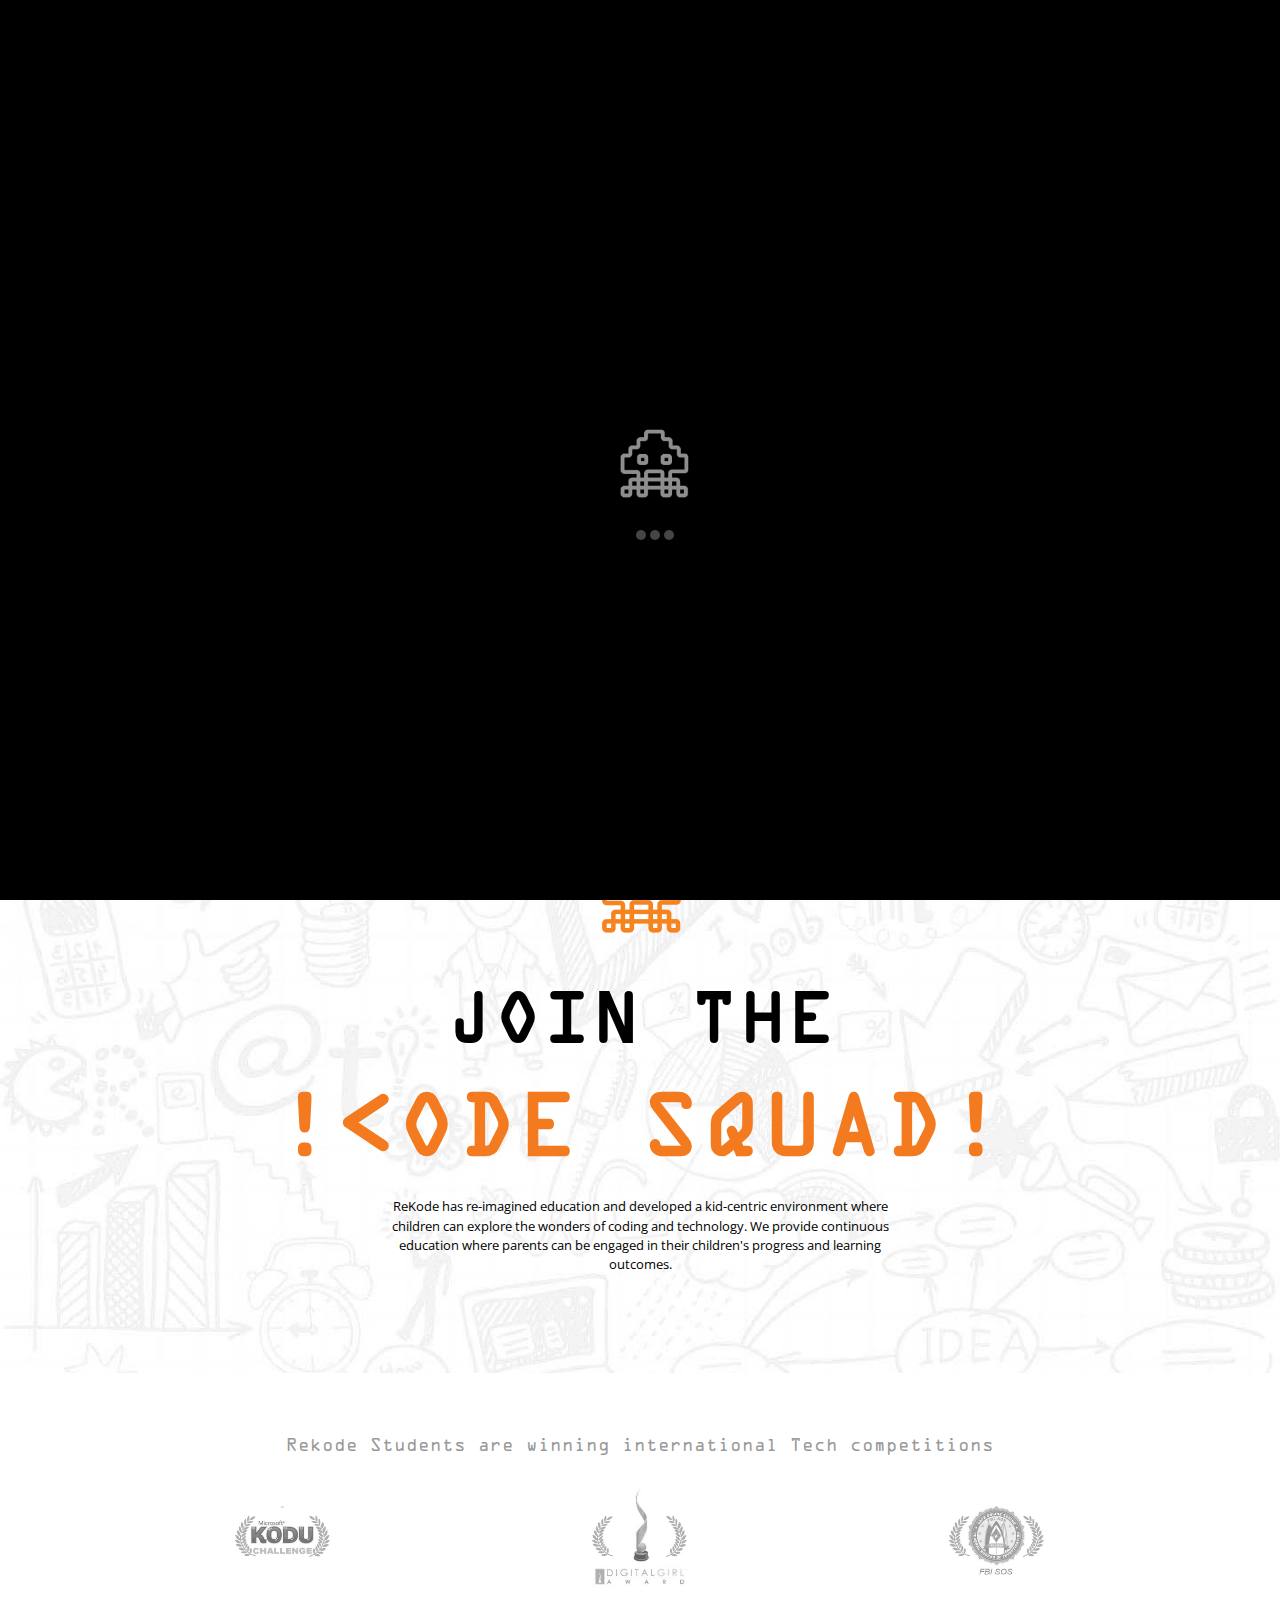
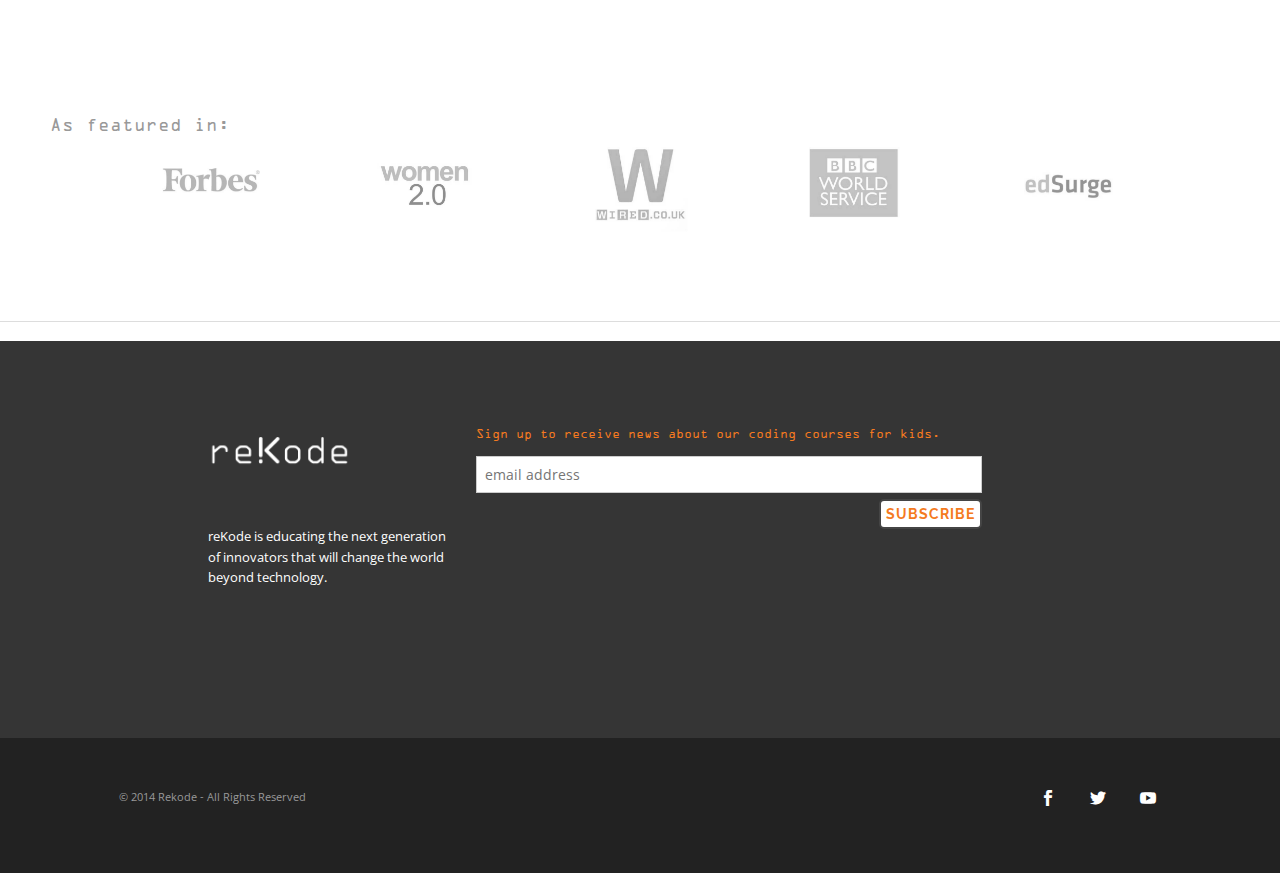
==== index.html @ a38d9b11 "newversion" ====
<!doctype html>
<html class="no-js" lang="en">
  <head>

    <meta charset="utf-8" />
    <meta name="viewport" content="width=device-width, initial-scale=1.0" />
    <title>Rekode</title>
    <link rel="shortcut icon" href="/favicon.ico" />
    
    <link rel="stylesheet" href="css/loader.css" />
    <link rel="stylesheet" href="css/foundation.css" />
    <link rel="stylesheet" href="css/animate.min.css" />
    <link rel="stylesheet" href="css/elegant-icons.css" />
    <link rel="stylesheet" href="css/outline-icons.css" />
    <link rel="stylesheet" href="css/flexslider.css" />
    <link rel="stylesheet" href="css/lightbox.css" />
    <link rel="stylesheet" href="css/style.css" />
    <link rel="stylesheet" href="css/responsive.css" />
    <link rel="stylesheet" href="css/rekode.css" />

    <script src="js/vendor/modernizr.js"></script>
    <link href='http://fonts.googleapis.com/css?family=Open+Sans:400italic,400,600,700%7CRaleway:400,700' rel='stylesheet' type='text/css'>

		<link rel="stylesheet" type="text/css" href="css/slick.css"/>

  </head>
  <body>
  <div class="loader">
		<div class="bubblingG">
			<img src="img/si03.png" style="width:200px;" />
			<span id="bubblingG_1"></span>
			<span id="bubblingG_2"></span>
			<span id="bubblingG_3"></span>
		</div>
	</div>
  	
  	<nav class="nav-transparent overlay-nav sticky-nav" style="background:rgba(255,255,255,0.8);">
  	
  		<div class="row">
  			<div class="medium-3 columns">
  				<a class="logo-dark" href="index.html"><img alt="" src="img/logo-light3.png" class="REKODE" /></a>
  				<a class="logo-light" href="index.html"><img alt="" src="img/logo-light3.png" class="REKODE" /></a>
  			</div>
  			
  			<div class="medium-9 columns text-right">
  				<ul class="menu">

  					<li >
  					<a href="http://rekode.tumblr.com/"><i class="social_tumblr" style="font-size:1.7em; padding:0 10px;"></i></a>
  					<a href="https://twitter.com/reKode"><span class="social_twitter" style="font-size:2em; padding:0 10px;"></span></a>
  						<a href="https://www.facebook.com/reKodeEducation"><i class="social_facebook" style="font-size:1.7em; padding:0 10px;"></i></a>
  						<a href="http://www.youtube.com/user/reKodeEducation/"><i class="social_youtube" style="font-size:1.7em; padding:0 10px;"></i></a>
  					</li>
  					
  					
  				</ul>
  			</div>
  		</div>
  		
  		<div class="mobile-toggle"><i class="icon icon_menu"></i></div>
  	
  	</nav><!--end of navigation-->

  <header class="divider-background background-parallax">
	
		<img alt="Header Background" class="background-image" src="img/slide03.jpg" />	
		<div class="row">
			<div class="medium-12 medium-centered columns text-center">
						<img src="img/inv1-shadow.png" style="width:150px;" /><br/>
						<div class="text-white rekode-font shadow1" style="font-size:4em;">Launching Soon</div>
						
						
			</div>
		</div>
		<div class="row">
			<div class="medium-2 columns text-center" >
				
			</div>	
			<div class="medium-7 medium-centered columns text-center" >
				<br/><br/><br/>

				<div class="box1">
					<div class="text-white">
						
						<p class="box-text rekode-font">Sign up to receive news about our coding courses for kids.</p>
					</div><br/>
					<!-- Begin MailChimp Signup Form -->

					<div id="mc_embed_signup">
						<form action="//reKode.us3.list-manage.com/subscribe/post?u=9cb65fc659241599ac84d0031&amp;id=32d11edaf6" method="post" id="mc-embedded-subscribe-form" name="mc-embedded-subscribe-form" class="validate" target="_blank" novalidate>
						
						<input type="email" value="" name="EMAIL" class="email" id="mce-EMAIL" placeholder="email address" required>
					    <!-- real people should not fill this in and expect good things - do not remove this or risk form bot signups-->
					    <div style="position: absolute; left: -5000px;"><input type="text" name="b_9cb65fc659241599ac84d0031_32d11edaf6" tabindex="-1" value=""></div>
					    <input type="submit" value="Subscribe" name="subscribe" id="mc-embedded-subscribe" class="button button-default" style="background-color:white; padding:5px; margin-top:-10px;">
						</form>
					</div>
				</div>	
			</div>

			<div class="medium-2 columns text-center">
				
			</div>	 
		</div>	
			<!--End mc_embed_signup-->
	</header>

    
	<section class="divider-background background-parallax">
	
		<div class="overlay background-dark-greyX"></div>
		<img alt="Header Background" class="background-image" src="img/hero15b.jpg" />	
		<div class="row">
			<div class="medium-12 medium-centered columns text-center">
				<img src="img/inv2-orange.png" style="width:100px;"/><br/><br/><br/>
				<h2 class="text-black rekode-font" style="font-size:4em;">Join the </h2>
				<h2 class="text-orange rekode-font" style="font-size:5em;">!&#60;ode Squad!</h2>
			</div>
		</div>
		<div class="row">
			<div class="medium-6 medium-centered columns text-center">
				<p class="text-black" style="font-size:0.8em; line-height:1.5em;">
					ReKode has re-imagined education and developed a kid-centric environment where children can explore the wonders of coding and technology. We provide continuous education where parents can be engaged in their children's progress and learning outcomes.
				</p>
				
			</div>	
		</div>	

	</section>
	
	<section class="section-medium"><!--begin clients-->
		<div style="padding:0 50px; text-align:center;" class="rekode-font">Rekode Students are winning international Tech competitions
		</div>
		<br/><br/>
		<div class="row">
			<div class="medium-4 columns" style="text-align:center;">
				<a href="" target="blank"><img alt="Client Logo" src="img/logos/gray/aw-kodu2.jpg" style="width:100px;"/></a>
			</div>
			<div class="medium-4 columns" style="text-align:center;">
				<a href="" target="blank"><img alt="Client Logo" src="img/logos/gray/aw-digitalgirl2.jpg" style="width:100px; align:text-center;" /></a>
			</div>
			
			<div class="medium-4 columns" style="text-align:center;">
				<a href="" target="blank"><img alt="Client Logo" src="img/logos/gray/aw-fbi2.jpg" style="width:100px;"/></a>
			</div>
		</div>
	</section><!--end of clients-->

	
	<section class="section-medium"><!--begin clients-->

				<div style="padding:0 50px;" class="rekode-font">As featured in:</div>
		<div class="row">

			<div class="clients-slider">
				<ul class="slides">
					<li><a href="http://www.forbes.com/sites/johnhall/2013/03/20/10-companies-at-sxsw-to-look-for-in-2013/" target="blank"><img alt="Client Logo" src="img/logos/gray/forbes.jpg" /></a></li>
					<li><a href="http://women2.com/awesome-women-we-met-at-sxsw-2013/" target="blank"><img alt="Client Logo" src="img/logos/gray/women.jpg"/></a></li>
					<li><a href="http://www.wired.co.uk/news/archive/2012-11/10/skema-education" target="blank"><img alt="Client Logo" src="img/logos/gray/wired.jpg" /></a></li>
					<li><a href="http://www.youtube.com/watch?v=1V5vyJiBCGw" target="blank"><img alt="Client Logo" src="img/logos/gray/bbc.jpg" /></a></li>
					<li><a href="https://www.edsurge.com/n/2014-07-24-back-in-session-kaplan-edtech-accelerator-s-second-class-targets-new-economy-skills" target="blank"> <img alt="Client Logo" src="img/logos/gray/edsurge.jpg" /></a></li>

				</ul>
			</div>
		</div>
	
	</section><!--end of clients-->

	<hr/>




	
	<footer class="dark">
		
		<div class="row">
			<div class="medium-1 columns">
				&nbsp;
			</div>
			<div class="medium-3 columns">
				<img alt="Logo" src="img/logo-white.png" class="logo push-bottom" />

				<p style="color:white; font-size:0.8em;">
					reKode is educating the next generation of innovators that will change the world beyond technology.
				</p><br/><br/>
			</div>

			<div class="medium-6 columns">

 <div class="text-orange rekode-font" style="font-size:0.7em;" >Sign up to receive news about our coding courses for kids.</div><br/>

					<!-- Begin MailChimp Signup Form -->
<div id="mc_embed_signup">
<form action="//reKode.us3.list-manage.com/subscribe/post?u=9cb65fc659241599ac84d0031&amp;id=32d11edaf6" method="post" id="mc-embedded-subscribe-form" name="mc-embedded-subscribe-form" class="validate" target="_blank" novalidate>
	
	<input type="email" value="" name="EMAIL" class="email" id="mce-EMAIL" placeholder="email address" required>
    <!-- real people should not fill this in and expect good things - do not remove this or risk form bot signups-->
    <div style="position: absolute; left: -5000px;"><input type="text" name="b_9cb65fc659241599ac84d0031_32d11edaf6" tabindex="-1" value=""></div>
    <div class="clear rekode-font"><input type="submit" value="Subscribe" name="subscribe" id="mc-embedded-subscribe" class="button text-orange" style="background-color:white; padding:5px; margin-top:-10px;"></div>
</form>
</div> 

<!--End mc_embed_signup-->


			</div>
			<div class="medium-2 columns">
			</div>	
		</div>
			
			
		</div>
		
		<div class="footer-lower">
			<div class="row">
				<div class="medium-7 columns">
					<span>© 2014 Rekode  - All Rights Reserved</span>
				</div>
				
				<div class="medium-5 columns text-right">
					<ul class="social-profiles">
						<li><a href="https://www.facebook.com/reKodeEducation"><i class="icon social_facebook"></i></a></li>
						<li><a href="https://twitter.com/reKode"><i class="icon social_twitter"></i></a></li>
						<li><a href="http://www.youtube.com/user/reKodeEducation/"><i class="icon social_youtube"></i></a></li>
					</ul>
				</div>
			</div>
		</div>	
	</footer>
    
    <script src="js/vendor/jquery.js"></script>
    <script src="js/foundation.min.js"></script>
    <script src="js/jquery.flexslider-min.js"></script>
    <script src="js/smooth-scroll.js"></script>
    <script src="js/isotope.pkgd.min.js"></script>
    <script src="js/inview.js"></script>
    <script src="js/skrollr.min.js"></script>
    <script src="js/spectragram.js"></script>
    <script src="js/lightbox.min.js"></script>
    <script src="js/scripts.js"></script>

    <script type="text/javascript" src="js/slick.min.js"></script>
    <script>
      $(document).foundation();
    </script>

    <script>
  (function(i,s,o,g,r,a,m){i['GoogleAnalyticsObject']=r;i[r]=i[r]||function(){
  (i[r].q=i[r].q||[]).push(arguments)},i[r].l=1*new Date();a=s.createElement(o),
  m=s.getElementsByTagName(o)[0];a.async=1;a.src=g;m.parentNode.insertBefore(a,m)
  })(window,document,'script','//www.google-analytics.com/analytics.js','ga');

  ga('create', 'UA-45751056-1', 'auto');
  ga('send', 'pageview');

</script>


<script type="text/javascript">
	
	$(document).ready(function(){
	$('.rekodeslider').slick({
	  setting-name: setting-value
	});
});
</script>


  </body>
</html>
---- css/loader.css ----
.loader{position:fixed;height:100%;width:100%;background:#000;z-index:999999;transition: all .5s ease; -webkit-transition: all .5s ease; -moz-transition: all .5s ease;opacity:1;}
.show-content{ opacity: 0; }
.bubblingG {
text-align: center;
width:80px;
height:50px;
position:absolute;
top:50%;
left:50%;
margin-top:-25px;
margin-left:-25px;
}

.bubblingG span {
display: inline-block;
vertical-align: middle;
width: 10px;
height: 10px;
margin: 25px auto;
background: #454545;
-moz-border-radius: 50px;
-moz-animation: bubblingG 0.9s infinite alternate;
-webkit-border-radius: 50px;
-webkit-animation: bubblingG 0.9s infinite alternate;
-ms-border-radius: 50px;
-ms-animation: bubblingG 0.9s infinite alternate;
-o-border-radius: 50px;
-o-animation: bubblingG 0.9s infinite alternate;
border-radius: 50px;
animation: bubblingG 0.9s infinite alternate;
}

#bubblingG_1 {
-moz-animation-delay: 0s;
-webkit-animation-delay: 0s;
-ms-animation-delay: 0s;
-o-animation-delay: 0s;
animation-delay: 0s;
}

#bubblingG_2 {
-moz-animation-delay: 0.27s;
-webkit-animation-delay: 0.27s;
-ms-animation-delay: 0.27s;
-o-animation-delay: 0.27s;
animation-delay: 0.27s;
}

#bubblingG_3 {
-moz-animation-delay: 0.54s;
-webkit-animation-delay: 0.54s;
-ms-animation-delay: 0.54s;
-o-animation-delay: 0.54s;
animation-delay: 0.54s;
}

@-moz-keyframes bubblingG {
0% {
width: 10px;
height: 10px;
background-color:#454545;
-moz-transform: translateY(0);
}

100% {
width: 24px;
height: 24px;
background-color:#FFFFFF;
-moz-transform: translateY(-21px);
}

}

@-webkit-keyframes bubblingG {
0% {
width: 10px;
height: 10px;
background-color:#454545;
-webkit-transform: translateY(0);
}

100% {
width: 24px;
height: 24px;
background-color:#FFFFFF;
-webkit-transform: translateY(-21px);
}

}

@-ms-keyframes bubblingG {
0% {
width: 10px;
height: 10px;
background-color:#454545;
-ms-transform: translateY(0);
}

100% {
width: 24px;
height: 24px;
background-color:#FFFFFF;
-ms-transform: translateY(-21px);
}

}

@-o-keyframes bubblingG {
0% {
width: 10px;
height: 10px;
background-color:#454545;
-o-transform: translateY(0);
}

100% {
width: 24px;
height: 24px;
background-color:#FFFFFF;
-o-transform: translateY(-21px);
}

}

@keyframes bubblingG {
0% {
width: 10px;
height: 10px;
background-color:#454545;
transform: translateY(0);
}

100% {
width: 24px;
height: 24px;
background-color:#FFFFFF;
transform: translateY(-21px);
}

} - See more at: http://cssload.net/#sthash.wtyrDQXE.dpuf
---- css/elegant-icons.css ----
@font-face {
	font-family: 'ElegantIcons';
	src:url('../fonts/ElegantIcons.eot');
	src:url('../fonts/ElegantIcons.eot?#iefix') format('embedded-opentype'),
		url('../fonts/ElegantIcons.woff') format('woff'),
		url('../fonts/ElegantIcons.ttf') format('truetype'),
		url('../fonts/ElegantIcons.svg#ElegantIcons') format('svg');
	font-weight: normal;
	font-style: normal;
}

/* Use the following CSS code if you want to use data attributes for inserting your icons */
[data-icon]:before {
	font-family: 'ElegantIcons';
	content: attr(data-icon);
	speak: none;
	font-weight: normal;
	font-variant: normal;
	text-transform: none;
	line-height: 1;
	-webkit-font-smoothing: antialiased;
	-moz-osx-font-smoothing: grayscale;
}

/* Use the following CSS code if you want to have a class per icon */
/*
Instead of a list of all class selectors,
you can use the generic selector below, but it's slower:
[class*="your-class-prefix"] {
*/
.arrow_up, .arrow_down, .arrow_left, .arrow_right, .arrow_left-up, .arrow_right-up, .arrow_right-down, .arrow_left-down, .arrow-up-down, .arrow_up-down_alt, .arrow_left-right_alt, .arrow_left-right, .arrow_expand_alt2, .arrow_expand_alt, .arrow_condense, .arrow_expand, .arrow_move, .arrow_carrot-up, .arrow_carrot-down, .arrow_carrot-left, .arrow_carrot-right, .arrow_carrot-2up, .arrow_carrot-2down, .arrow_carrot-2left, .arrow_carrot-2right, .arrow_carrot-up_alt2, .arrow_carrot-down_alt2, .arrow_carrot-left_alt2, .arrow_carrot-right_alt2, .arrow_carrot-2up_alt2, .arrow_carrot-2down_alt2, .arrow_carrot-2left_alt2, .arrow_carrot-2right_alt2, .arrow_triangle-up, .arrow_triangle-down, .arrow_triangle-left, .arrow_triangle-right, .arrow_triangle-up_alt2, .arrow_triangle-down_alt2, .arrow_triangle-left_alt2, .arrow_triangle-right_alt2, .arrow_back, .icon_minus-06, .icon_plus, .icon_close, .icon_check, .icon_minus_alt2, .icon_plus_alt2, .icon_close_alt2, .icon_check_alt2, .icon_zoom-out_alt, .icon_zoom-in_alt, .icon_search, .icon_box-empty, .icon_box-selected, .icon_minus-box, .icon_plus-box, .icon_box-checked, .icon_circle-empty, .icon_circle-slelected, .icon_stop_alt2, .icon_stop, .icon_pause_alt2, .icon_pause, .icon_menu, .icon_menu-square_alt2, .icon_menu-circle_alt2, .icon_ul, .icon_ol, .icon_adjust-horiz, .icon_adjust-vert, .icon_document_alt, .icon_documents_alt, .icon_pencil, .icon_pencil-edit_alt, .icon_pencil-edit, .icon_folder-alt, .icon_folder-open_alt, .icon_folder-add_alt, .icon_info_alt, .icon_error-oct_alt, .icon_error-circle_alt, .icon_error-triangle_alt, .icon_question_alt2, .icon_question, .icon_comment_alt, .icon_chat_alt, .icon_vol-mute_alt, .icon_volume-low_alt, .icon_volume-high_alt, .icon_quotations, .icon_quotations_alt2, .icon_clock_alt, .icon_lock_alt, .icon_lock-open_alt, .icon_key_alt, .icon_cloud_alt, .icon_cloud-upload_alt, .icon_cloud-download_alt, .icon_image, .icon_images, .icon_lightbulb_alt, .icon_gift_alt, .icon_house_alt, .icon_genius, .icon_mobile, .icon_tablet, .icon_laptop, .icon_desktop, .icon_camera_alt, .icon_mail_alt, .icon_cone_alt, .icon_ribbon_alt, .icon_bag_alt, .icon_creditcard, .icon_cart_alt, .icon_paperclip, .icon_tag_alt, .icon_tags_alt, .icon_trash_alt, .icon_cursor_alt, .icon_mic_alt, .icon_compass_alt, .icon_pin_alt, .icon_pushpin_alt, .icon_map_alt, .icon_drawer_alt, .icon_toolbox_alt, .icon_book_alt, .icon_calendar, .icon_film, .icon_table, .icon_contacts_alt, .icon_headphones, .icon_lifesaver, .icon_piechart, .icon_refresh, .icon_link_alt, .icon_link, .icon_loading, .icon_blocked, .icon_archive_alt, .icon_heart_alt, .icon_star_alt, .icon_star-half_alt, .icon_star, .icon_star-half, .icon_tools, .icon_tool, .icon_cog, .icon_cogs, .arrow_up_alt, .arrow_down_alt, .arrow_left_alt, .arrow_right_alt, .arrow_left-up_alt, .arrow_right-up_alt, .arrow_right-down_alt, .arrow_left-down_alt, .arrow_condense_alt, .arrow_expand_alt3, .arrow_carrot_up_alt, .arrow_carrot-down_alt, .arrow_carrot-left_alt, .arrow_carrot-right_alt, .arrow_carrot-2up_alt, .arrow_carrot-2dwnn_alt, .arrow_carrot-2left_alt, .arrow_carrot-2right_alt, .arrow_triangle-up_alt, .arrow_triangle-down_alt, .arrow_triangle-left_alt, .arrow_triangle-right_alt, .icon_minus_alt, .icon_plus_alt, .icon_close_alt, .icon_check_alt, .icon_zoom-out, .icon_zoom-in, .icon_stop_alt, .icon_menu-square_alt, .icon_menu-circle_alt, .icon_document, .icon_documents, .icon_pencil_alt, .icon_folder, .icon_folder-open, .icon_folder-add, .icon_folder_upload, .icon_folder_download, .icon_info, .icon_error-circle, .icon_error-oct, .icon_error-triangle, .icon_question_alt, .icon_comment, .icon_chat, .icon_vol-mute, .icon_volume-low, .icon_volume-high, .icon_quotations_alt, .icon_clock, .icon_lock, .icon_lock-open, .icon_key, .icon_cloud, .icon_cloud-upload, .icon_cloud-download, .icon_lightbulb, .icon_gift, .icon_house, .icon_camera, .icon_mail, .icon_cone, .icon_ribbon, .icon_bag, .icon_cart, .icon_tag, .icon_tags, .icon_trash, .icon_cursor, .icon_mic, .icon_compass, .icon_pin, .icon_pushpin, .icon_map, .icon_drawer, .icon_toolbox, .icon_book, .icon_contacts, .icon_archive, .icon_heart, .icon_profile, .icon_group, .icon_grid-2x2, .icon_grid-3x3, .icon_music, .icon_pause_alt, .icon_phone, .icon_upload, .icon_download, .social_facebook, .social_twitter, .social_pinterest, .social_googleplus, .social_tumblr, .social_tumbleupon, .social_wordpress, .social_instagram, .social_dribbble, .social_vimeo, .social_linkedin, .social_rss, .social_deviantart, .social_share, .social_myspace, .social_skype, .social_youtube, .social_picassa, .social_googledrive, .social_flickr, .social_blogger, .social_spotify, .social_delicious, .social_facebook_circle, .social_twitter_circle, .social_pinterest_circle, .social_googleplus_circle, .social_tumblr_circle, .social_stumbleupon_circle, .social_wordpress_circle, .social_instagram_circle, .social_dribbble_circle, .social_vimeo_circle, .social_linkedin_circle, .social_rss_circle, .social_deviantart_circle, .social_share_circle, .social_myspace_circle, .social_skype_circle, .social_youtube_circle, .social_picassa_circle, .social_googledrive_alt2, .social_flickr_circle, .social_blogger_circle, .social_spotify_circle, .social_delicious_circle, .social_facebook_square, .social_twitter_square, .social_pinterest_square, .social_googleplus_square, .social_tumblr_square, .social_stumbleupon_square, .social_wordpress_square, .social_instagram_square, .social_dribbble_square, .social_vimeo_square, .social_linkedin_square, .social_rss_square, .social_deviantart_square, .social_share_square, .social_myspace_square, .social_skype_square, .social_youtube_square, .social_picassa_square, .social_googledrive_square, .social_flickr_square, .social_blogger_square, .social_spotify_square, .social_delicious_square, .icon_printer, .icon_calulator, .icon_building, .icon_floppy, .icon_drive, .icon_search-2, .icon_id, .icon_id-2, .icon_puzzle, .icon_like, .icon_dislike, .icon_mug, .icon_currency, .icon_wallet, .icon_pens, .icon_easel, .icon_flowchart, .icon_datareport, .icon_briefcase, .icon_shield, .icon_percent, .icon_globe, .icon_globe-2, .icon_target, .icon_hourglass, .icon_balance, .icon_rook, .icon_printer-alt, .icon_calculator_alt, .icon_building_alt, .icon_floppy_alt, .icon_drive_alt, .icon_search_alt, .icon_id_alt, .icon_id-2_alt, .icon_puzzle_alt, .icon_like_alt, .icon_dislike_alt, .icon_mug_alt, .icon_currency_alt, .icon_wallet_alt, .icon_pens_alt, .icon_easel_alt, .icon_flowchart_alt, .icon_datareport_alt, .icon_briefcase_alt, .icon_shield_alt, .icon_percent_alt, .icon_globe_alt, .icon_clipboard {
	font-family: 'ElegantIcons';
	speak: none;
	font-style: normal;
	font-weight: normal;
	font-variant: normal;
	text-transform: none;
	line-height: 1;
	-webkit-font-smoothing: antialiased;
}
.arrow_up:before {
	content: "\21";
}
.arrow_down:before {
	content: "\22";
}
.arrow_left:before {
	content: "\23";
}
.arrow_right:before {
	content: "\24";
}
.arrow_left-up:before {
	content: "\25";
}
.arrow_right-up:before {
	content: "\26";
}
.arrow_right-down:before {
	content: "\27";
}
.arrow_left-down:before {
	content: "\28";
}
.arrow-up-down:before {
	content: "\29";
}
.arrow_up-down_alt:before {
	content: "\2a";
}
.arrow_left-right_alt:before {
	content: "\2b";
}
.arrow_left-right:before {
	content: "\2c";
}
.arrow_expand_alt2:before {
	content: "\2d";
}
.arrow_expand_alt:before {
	content: "\2e";
}
.arrow_condense:before {
	content: "\2f";
}
.arrow_expand:before {
	content: "\30";
}
.arrow_move:before {
	content: "\31";
}
.arrow_carrot-up:before {
	content: "\32";
}
.arrow_carrot-down:before {
	content: "\33";
}
.arrow_carrot-left:before {
	content: "\34";
}
.arrow_carrot-right:before {
	content: "\35";
}
.arrow_carrot-2up:before {
	content: "\36";
}
.arrow_carrot-2down:before {
	content: "\37";
}
.arrow_carrot-2left:before {
	content: "\38";
}
.arrow_carrot-2right:before {
	content: "\39";
}
.arrow_carrot-up_alt2:before {
	content: "\3a";
}
.arrow_carrot-down_alt2:before {
	content: "\3b";
}
.arrow_carrot-left_alt2:before {
	content: "\3c";
}
.arrow_carrot-right_alt2:before {
	content: "\3d";
}
.arrow_carrot-2up_alt2:before {
	content: "\3e";
}
.arrow_carrot-2down_alt2:before {
	content: "\3f";
}
.arrow_carrot-2left_alt2:before {
	content: "\40";
}
.arrow_carrot-2right_alt2:before {
	content: "\41";
}
.arrow_triangle-up:before {
	content: "\42";
}
.arrow_triangle-down:before {
	content: "\43";
}
.arrow_triangle-left:before {
	content: "\44";
}
.arrow_triangle-right:before {
	content: "\45";
}
.arrow_triangle-up_alt2:before {
	content: "\46";
}
.arrow_triangle-down_alt2:before {
	content: "\47";
}
.arrow_triangle-left_alt2:before {
	content: "\48";
}
.arrow_triangle-right_alt2:before {
	content: "\49";
}
.arrow_back:before {
	content: "\4a";
}
.icon_minus-06:before {
	content: "\4b";
}
.icon_plus:before {
	content: "\4c";
}
.icon_close:before {
	content: "\4d";
}
.icon_check:before {
	content: "\4e";
}
.icon_minus_alt2:before {
	content: "\4f";
}
.icon_plus_alt2:before {
	content: "\50";
}
.icon_close_alt2:before {
	content: "\51";
}
.icon_check_alt2:before {
	content: "\52";
}
.icon_zoom-out_alt:before {
	content: "\53";
}
.icon_zoom-in_alt:before {
	content: "\54";
}
.icon_search:before {
	content: "\55";
}
.icon_box-empty:before {
	content: "\56";
}
.icon_box-selected:before {
	content: "\57";
}
.icon_minus-box:before {
	content: "\58";
}
.icon_plus-box:before {
	content: "\59";
}
.icon_box-checked:before {
	content: "\5a";
}
.icon_circle-empty:before {
	content: "\5b";
}
.icon_circle-slelected:before {
	content: "\5c";
}
.icon_stop_alt2:before {
	content: "\5d";
}
.icon_stop:before {
	content: "\5e";
}
.icon_pause_alt2:before {
	content: "\5f";
}
.icon_pause:before {
	content: "\60";
}
.icon_menu:before {
	content: "\61";
}
.icon_menu-square_alt2:before {
	content: "\62";
}
.icon_menu-circle_alt2:before {
	content: "\63";
}
.icon_ul:before {
	content: "\64";
}
.icon_ol:before {
	content: "\65";
}
.icon_adjust-horiz:before {
	content: "\66";
}
.icon_adjust-vert:before {
	content: "\67";
}
.icon_document_alt:before {
	content: "\68";
}
.icon_documents_alt:before {
	content: "\69";
}
.icon_pencil:before {
	content: "\6a";
}
.icon_pencil-edit_alt:before {
	content: "\6b";
}
.icon_pencil-edit:before {
	content: "\6c";
}
.icon_folder-alt:before {
	content: "\6d";
}
.icon_folder-open_alt:before {
	content: "\6e";
}
.icon_folder-add_alt:before {
	content: "\6f";
}
.icon_info_alt:before {
	content: "\70";
}
.icon_error-oct_alt:before {
	content: "\71";
}
.icon_error-circle_alt:before {
	content: "\72";
}
.icon_error-triangle_alt:before {
	content: "\73";
}
.icon_question_alt2:before {
	content: "\74";
}
.icon_question:before {
	content: "\75";
}
.icon_comment_alt:before {
	content: "\76";
}
.icon_chat_alt:before {
	content: "\77";
}
.icon_vol-mute_alt:before {
	content: "\78";
}
.icon_volume-low_alt:before {
	content: "\79";
}
.icon_volume-high_alt:before {
	content: "\7a";
}
.icon_quotations:before {
	content: "\7b";
}
.icon_quotations_alt2:before {
	content: "\7c";
}
.icon_clock_alt:before {
	content: "\7d";
}
.icon_lock_alt:before {
	content: "\7e";
}
.icon_lock-open_alt:before {
	content: "\e000";
}
.icon_key_alt:before {
	content: "\e001";
}
.icon_cloud_alt:before {
	content: "\e002";
}
.icon_cloud-upload_alt:before {
	content: "\e003";
}
.icon_cloud-download_alt:before {
	content: "\e004";
}
.icon_image:before {
	content: "\e005";
}
.icon_images:before {
	content: "\e006";
}
.icon_lightbulb_alt:before {
	content: "\e007";
}
.icon_gift_alt:before {
	content: "\e008";
}
.icon_house_alt:before {
	content: "\e009";
}
.icon_genius:before {
	content: "\e00a";
}
.icon_mobile:before {
	content: "\e00b";
}
.icon_tablet:before {
	content: "\e00c";
}
.icon_laptop:before {
	content: "\e00d";
}
.icon_desktop:before {
	content: "\e00e";
}
.icon_camera_alt:before {
	content: "\e00f";
}
.icon_mail_alt:before {
	content: "\e010";
}
.icon_cone_alt:before {
	content: "\e011";
}
.icon_ribbon_alt:before {
	content: "\e012";
}
.icon_bag_alt:before {
	content: "\e013";
}
.icon_creditcard:before {
	content: "\e014";
}
.icon_cart_alt:before {
	content: "\e015";
}
.icon_paperclip:before {
	content: "\e016";
}
.icon_tag_alt:before {
	content: "\e017";
}
.icon_tags_alt:before {
	content: "\e018";
}
.icon_trash_alt:before {
	content: "\e019";
}
.icon_cursor_alt:before {
	content: "\e01a";
}
.icon_mic_alt:before {
	content: "\e01b";
}
.icon_compass_alt:before {
	content: "\e01c";
}
.icon_pin_alt:before {
	content: "\e01d";
}
.icon_pushpin_alt:before {
	content: "\e01e";
}
.icon_map_alt:before {
	content: "\e01f";
}
.icon_drawer_alt:before {
	content: "\e020";
}
.icon_toolbox_alt:before {
	content: "\e021";
}
.icon_book_alt:before {
	content: "\e022";
}
.icon_calendar:before {
	content: "\e023";
}
.icon_film:before {
	content: "\e024";
}
.icon_table:before {
	content: "\e025";
}
.icon_contacts_alt:before {
	content: "\e026";
}
.icon_headphones:before {
	content: "\e027";
}
.icon_lifesaver:before {
	content: "\e028";
}
.icon_piechart:before {
	content: "\e029";
}
.icon_refresh:before {
	content: "\e02a";
}
.icon_link_alt:before {
	content: "\e02b";
}
.icon_link:before {
	content: "\e02c";
}
.icon_loading:before {
	content: "\e02d";
}
.icon_blocked:before {
	content: "\e02e";
}
.icon_archive_alt:before {
	content: "\e02f";
}
.icon_heart_alt:before {
	content: "\e030";
}
.icon_star_alt:before {
	content: "\e031";
}
.icon_star-half_alt:before {
	content: "\e032";
}
.icon_star:before {
	content: "\e033";
}
.icon_star-half:before {
	content: "\e034";
}
.icon_tools:before {
	content: "\e035";
}
.icon_tool:before {
	content: "\e036";
}
.icon_cog:before {
	content: "\e037";
}
.icon_cogs:before {
	content: "\e038";
}
.arrow_up_alt:before {
	content: "\e039";
}
.arrow_down_alt:before {
	content: "\e03a";
}
.arrow_left_alt:before {
	content: "\e03b";
}
.arrow_right_alt:before {
	content: "\e03c";
}
.arrow_left-up_alt:before {
	content: "\e03d";
}
.arrow_right-up_alt:before {
	content: "\e03e";
}
.arrow_right-down_alt:before {
	content: "\e03f";
}
.arrow_left-down_alt:before {
	content: "\e040";
}
.arrow_condense_alt:before {
	content: "\e041";
}
.arrow_expand_alt3:before {
	content: "\e042";
}
.arrow_carrot_up_alt:before {
	content: "\e043";
}
.arrow_carrot-down_alt:before {
	content: "\e044";
}
.arrow_carrot-left_alt:before {
	content: "\e045";
}
.arrow_carrot-right_alt:before {
	content: "\e046";
}
.arrow_carrot-2up_alt:before {
	content: "\e047";
}
.arrow_carrot-2dwnn_alt:before {
	content: "\e048";
}
.arrow_carrot-2left_alt:before {
	content: "\e049";
}
.arrow_carrot-2right_alt:before {
	content: "\e04a";
}
.arrow_triangle-up_alt:before {
	content: "\e04b";
}
.arrow_triangle-down_alt:before {
	content: "\e04c";
}
.arrow_triangle-left_alt:before {
	content: "\e04d";
}
.arrow_triangle-right_alt:before {
	content: "\e04e";
}
.icon_minus_alt:before {
	content: "\e04f";
}
.icon_plus_alt:before {
	content: "\e050";
}
.icon_close_alt:before {
	content: "\e051";
}
.icon_check_alt:before {
	content: "\e052";
}
.icon_zoom-out:before {
	content: "\e053";
}
.icon_zoom-in:before {
	content: "\e054";
}
.icon_stop_alt:before {
	content: "\e055";
}
.icon_menu-square_alt:before {
	content: "\e056";
}
.icon_menu-circle_alt:before {
	content: "\e057";
}
.icon_document:before {
	content: "\e058";
}
.icon_documents:before {
	content: "\e059";
}
.icon_pencil_alt:before {
	content: "\e05a";
}
.icon_folder:before {
	content: "\e05b";
}
.icon_folder-open:before {
	content: "\e05c";
}
.icon_folder-add:before {
	content: "\e05d";
}
.icon_folder_upload:before {
	content: "\e05e";
}
.icon_folder_download:before {
	content: "\e05f";
}
.icon_info:before {
	content: "\e060";
}
.icon_error-circle:before {
	content: "\e061";
}
.icon_error-oct:before {
	content: "\e062";
}
.icon_error-triangle:before {
	content: "\e063";
}
.icon_question_alt:before {
	content: "\e064";
}
.icon_comment:before {
	content: "\e065";
}
.icon_chat:before {
	content: "\e066";
}
.icon_vol-mute:before {
	content: "\e067";
}
.icon_volume-low:before {
	content: "\e068";
}
.icon_volume-high:before {
	content: "\e069";
}
.icon_quotations_alt:before {
	content: "\e06a";
}
.icon_clock:before {
	content: "\e06b";
}
.icon_lock:before {
	content: "\e06c";
}
.icon_lock-open:before {
	content: "\e06d";
}
.icon_key:before {
	content: "\e06e";
}
.icon_cloud:before {
	content: "\e06f";
}
.icon_cloud-upload:before {
	content: "\e070";
}
.icon_cloud-download:before {
	content: "\e071";
}
.icon_lightbulb:before {
	content: "\e072";
}
.icon_gift:before {
	content: "\e073";
}
.icon_house:before {
	content: "\e074";
}
.icon_camera:before {
	content: "\e075";
}
.icon_mail:before {
	content: "\e076";
}
.icon_cone:before {
	content: "\e077";
}
.icon_ribbon:before {
	content: "\e078";
}
.icon_bag:before {
	content: "\e079";
}
.icon_cart:before {
	content: "\e07a";
}
.icon_tag:before {
	content: "\e07b";
}
.icon_tags:before {
	content: "\e07c";
}
.icon_trash:before {
	content: "\e07d";
}
.icon_cursor:before {
	content: "\e07e";
}
.icon_mic:before {
	content: "\e07f";
}
.icon_compass:before {
	content: "\e080";
}
.icon_pin:before {
	content: "\e081";
}
.icon_pushpin:before {
	content: "\e082";
}
.icon_map:before {
	content: "\e083";
}
.icon_drawer:before {
	content: "\e084";
}
.icon_toolbox:before {
	content: "\e085";
}
.icon_book:before {
	content: "\e086";
}
.icon_contacts:before {
	content: "\e087";
}
.icon_archive:before {
	content: "\e088";
}
.icon_heart:before {
	content: "\e089";
}
.icon_profile:before {
	content: "\e08a";
}
.icon_group:before {
	content: "\e08b";
}
.icon_grid-2x2:before {
	content: "\e08c";
}
.icon_grid-3x3:before {
	content: "\e08d";
}
.icon_music:before {
	content: "\e08e";
}
.icon_pause_alt:before {
	content: "\e08f";
}
.icon_phone:before {
	content: "\e090";
}
.icon_upload:before {
	content: "\e091";
}
.icon_download:before {
	content: "\e092";
}
.social_facebook:before {
	content: "\e093";
}
.social_twitter:before {
	content: "\e094";
}
.social_pinterest:before {
	content: "\e095";
}
.social_googleplus:before {
	content: "\e096";
}
.social_tumblr:before {
	content: "\e097";
}
.social_tumbleupon:before {
	content: "\e098";
}
.social_wordpress:before {
	content: "\e099";
}
.social_instagram:before {
	content: "\e09a";
}
.social_dribbble:before {
	content: "\e09b";
}
.social_vimeo:before {
	content: "\e09c";
}
.social_linkedin:before {
	content: "\e09d";
}
.social_rss:before {
	content: "\e09e";
}
.social_deviantart:before {
	content: "\e09f";
}
.social_share:before {
	content: "\e0a0";
}
.social_myspace:before {
	content: "\e0a1";
}
.social_skype:before {
	content: "\e0a2";
}
.social_youtube:before {
	content: "\e0a3";
}
.social_picassa:before {
	content: "\e0a4";
}
.social_googledrive:before {
	content: "\e0a5";
}
.social_flickr:before {
	content: "\e0a6";
}
.social_blogger:before {
	content: "\e0a7";
}
.social_spotify:before {
	content: "\e0a8";
}
.social_delicious:before {
	content: "\e0a9";
}
.social_facebook_circle:before {
	content: "\e0aa";
}
.social_twitter_circle:before {
	content: "\e0ab";
}
.social_pinterest_circle:before {
	content: "\e0ac";
}
.social_googleplus_circle:before {
	content: "\e0ad";
}
.social_tumblr_circle:before {
	content: "\e0ae";
}
.social_stumbleupon_circle:before {
	content: "\e0af";
}
.social_wordpress_circle:before {
	content: "\e0b0";
}
.social_instagram_circle:before {
	content: "\e0b1";
}
.social_dribbble_circle:before {
	content: "\e0b2";
}
.social_vimeo_circle:before {
	content: "\e0b3";
}
.social_linkedin_circle:before {
	content: "\e0b4";
}
.social_rss_circle:before {
	content: "\e0b5";
}
.social_deviantart_circle:before {
	content: "\e0b6";
}
.social_share_circle:before {
	content: "\e0b7";
}
.social_myspace_circle:before {
	content: "\e0b8";
}
.social_skype_circle:before {
	content: "\e0b9";
}
.social_youtube_circle:before {
	content: "\e0ba";
}
.social_picassa_circle:before {
	content: "\e0bb";
}
.social_googledrive_alt2:before {
	content: "\e0bc";
}
.social_flickr_circle:before {
	content: "\e0bd";
}
.social_blogger_circle:before {
	content: "\e0be";
}
.social_spotify_circle:before {
	content: "\e0bf";
}
.social_delicious_circle:before {
	content: "\e0c0";
}
.social_facebook_square:before {
	content: "\e0c1";
}
.social_twitter_square:before {
	content: "\e0c2";
}
.social_pinterest_square:before {
	content: "\e0c3";
}
.social_googleplus_square:before {
	content: "\e0c4";
}
.social_tumblr_square:before {
	content: "\e0c5";
}
.social_stumbleupon_square:before {
	content: "\e0c6";
}
.social_wordpress_square:before {
	content: "\e0c7";
}
.social_instagram_square:before {
	content: "\e0c8";
}
.social_dribbble_square:before {
	content: "\e0c9";
}
.social_vimeo_square:before {
	content: "\e0ca";
}
.social_linkedin_square:before {
	content: "\e0cb";
}
.social_rss_square:before {
	content: "\e0cc";
}
.social_deviantart_square:before {
	content: "\e0cd";
}
.social_share_square:before {
	content: "\e0ce";
}
.social_myspace_square:before {
	content: "\e0cf";
}
.social_skype_square:before {
	content: "\e0d0";
}
.social_youtube_square:before {
	content: "\e0d1";
}
.social_picassa_square:before {
	content: "\e0d2";
}
.social_googledrive_square:before {
	content: "\e0d3";
}
.social_flickr_square:before {
	content: "\e0d4";
}
.social_blogger_square:before {
	content: "\e0d5";
}
.social_spotify_square:before {
	content: "\e0d6";
}
.social_delicious_square:before {
	content: "\e0d7";
}
.icon_printer:before {
	content: "\e103";
}
.icon_calulator:before {
	content: "\e0ee";
}
.icon_building:before {
	content: "\e0ef";
}
.icon_floppy:before {
	content: "\e0e8";
}
.icon_drive:before {
	content: "\e0ea";
}
.icon_search-2:before {
	content: "\e101";
}
.icon_id:before {
	content: "\e107";
}
.icon_id-2:before {
	content: "\e108";
}
.icon_puzzle:before {
	content: "\e102";
}
.icon_like:before {
	content: "\e106";
}
.icon_dislike:before {
	content: "\e0eb";
}
.icon_mug:before {
	content: "\e105";
}
.icon_currency:before {
	content: "\e0ed";
}
.icon_wallet:before {
	content: "\e100";
}
.icon_pens:before {
	content: "\e104";
}
.icon_easel:before {
	content: "\e0e9";
}
.icon_flowchart:before {
	content: "\e109";
}
.icon_datareport:before {
	content: "\e0ec";
}
.icon_briefcase:before {
	content: "\e0fe";
}
.icon_shield:before {
	content: "\e0f6";
}
.icon_percent:before {
	content: "\e0fb";
}
.icon_globe:before {
	content: "\e0e2";
}
.icon_globe-2:before {
	content: "\e0e3";
}
.icon_target:before {
	content: "\e0f5";
}
.icon_hourglass:before {
	content: "\e0e1";
}
.icon_balance:before {
	content: "\e0ff";
}
.icon_rook:before {
	content: "\e0f8";
}
.icon_printer-alt:before {
	content: "\e0fa";
}
.icon_calculator_alt:before {
	content: "\e0e7";
}
.icon_building_alt:before {
	content: "\e0fd";
}
.icon_floppy_alt:before {
	content: "\e0e4";
}
.icon_drive_alt:before {
	content: "\e0e5";
}
.icon_search_alt:before {
	content: "\e0f7";
}
.icon_id_alt:before {
	content: "\e0e0";
}
.icon_id-2_alt:before {
	content: "\e0fc";
}
.icon_puzzle_alt:before {
	content: "\e0f9";
}
.icon_like_alt:before {
	content: "\e0dd";
}
.icon_dislike_alt:before {
	content: "\e0f1";
}
.icon_mug_alt:before {
	content: "\e0dc";
}
.icon_currency_alt:before {
	content: "\e0f3";
}
.icon_wallet_alt:before {
	content: "\e0d8";
}
.icon_pens_alt:before {
	content: "\e0db";
}
.icon_easel_alt:before {
	content: "\e0f0";
}
.icon_flowchart_alt:before {
	content: "\e0df";
}
.icon_datareport_alt:before {
	content: "\e0f2";
}
.icon_briefcase_alt:before {
	content: "\e0f4";
}
.icon_shield_alt:before {
	content: "\e0d9";
}
.icon_percent_alt:before {
	content: "\e0da";
}
.icon_globe_alt:before {
	content: "\e0de";
}
.icon_clipboard:before {
	content: "\e0e6";
}


	.glyph {
		float: left;
		text-align: center;
		padding: .75em;
		margin: .4em 1.5em .75em 0;
		width: 6em;
text-shadow: none;
	}
        .glyph_big {
        font-size: 128px;
        color: #59c5dc;
        float: left;
        margin-right: 20px;
        }

        .glyph div { padding-bottom: 10px;}

	.glyph input {
		font-family: consolas, monospace;
		font-size: 12px;
		width: 100%;
		text-align: center;
		border: 0;
		box-shadow: 0 0 0 1px #ccc;
		padding: .2em;
                -moz-border-radius: 5px;
                -webkit-border-radius: 5px;
	}
	.centered {
		margin-left: auto;
		margin-right: auto;
	}
	.glyph .fs1 {
		font-size: 2em;
	}
---- css/outline-icons.css ----
@font-face {
	font-family: 'et-line';
	src:url('../fonts/et-line.eot');
	src:url('../fonts/et-line.eot?#iefix') format('embedded-opentype'),
		url('../fonts/et-line.woff') format('woff'),
		url('../fonts/et-line.ttf') format('truetype'),
		url('../fonts/et-line.svg#et-line') format('svg');
	font-weight: normal;
	font-style: normal;
}

/* Use the following CSS code if you want to use data attributes for inserting your icons */
[data-icon]:before {
	font-family: 'et-line';
	content: attr(data-icon);
	speak: none;
	font-weight: normal;
	font-variant: normal;
	text-transform: none;
	line-height: 1;
	-webkit-font-smoothing: antialiased;
	-moz-osx-font-smoothing: grayscale;
	display:inline-block;
}

/* Use the following CSS code if you want to have a class per icon */
/*
Instead of a list of all class selectors,
you can use the generic selector below, but it's slower:
[class*="icon-"] {
*/
.icon-mobile, .icon-laptop, .icon-desktop, .icon-tablet, .icon-phone, .icon-document, .icon-documents, .icon-search, .icon-clipboard, .icon-newspaper, .icon-notebook, .icon-book-open, .icon-browser, .icon-calendar, .icon-presentation, .icon-picture, .icon-pictures, .icon-video, .icon-camera, .icon-printer, .icon-toolbox, .icon-briefcase, .icon-wallet, .icon-gift, .icon-bargraph, .icon-grid, .icon-expand, .icon-focus, .icon-edit, .icon-adjustments, .icon-ribbon, .icon-hourglass, .icon-lock, .icon-megaphone, .icon-shield, .icon-trophy, .icon-flag, .icon-map, .icon-puzzle, .icon-basket, .icon-envelope, .icon-streetsign, .icon-telescope, .icon-gears, .icon-key, .icon-paperclip, .icon-attachment, .icon-pricetags, .icon-lightbulb, .icon-layers, .icon-pencil, .icon-tools, .icon-tools-2, .icon-scissors, .icon-paintbrush, .icon-magnifying-glass, .icon-circle-compass, .icon-linegraph, .icon-mic, .icon-strategy, .icon-beaker, .icon-caution, .icon-recycle, .icon-anchor, .icon-profile-male, .icon-profile-female, .icon-bike, .icon-wine, .icon-hotairballoon, .icon-globe, .icon-genius, .icon-map-pin, .icon-dial, .icon-chat, .icon-heart, .icon-cloud, .icon-upload, .icon-download, .icon-target, .icon-hazardous, .icon-piechart, .icon-speedometer, .icon-global, .icon-compass, .icon-lifesaver, .icon-clock, .icon-aperture, .icon-quote, .icon-scope, .icon-alarmclock, .icon-refresh, .icon-happy, .icon-sad, .icon-facebook, .icon-twitter, .icon-googleplus, .icon-rss, .icon-tumblr, .icon-linkedin, .icon-dribbble {
	font-family: 'et-line';
	speak: none;
	font-style: normal;
	font-weight: normal;
	font-variant: normal;
	text-transform: none;
	line-height: 1;
	-webkit-font-smoothing: antialiased;
	-moz-osx-font-smoothing: grayscale;
	display:inline-block;
}
.icon-mobile:before {
	content: "\e000";
}
.icon-laptop:before {
	content: "\e001";
}
.icon-desktop:before {
	content: "\e002";
}
.icon-tablet:before {
	content: "\e003";
}
.icon-phone:before {
	content: "\e004";
}
.icon-document:before {
	content: "\e005";
}
.icon-documents:before {
	content: "\e006";
}
.icon-search:before {
	content: "\e007";
}
.icon-clipboard:before {
	content: "\e008";
}
.icon-newspaper:before {
	content: "\e009";
}
.icon-notebook:before {
	content: "\e00a";
}
.icon-book-open:before {
	content: "\e00b";
}
.icon-browser:before {
	content: "\e00c";
}
.icon-calendar:before {
	content: "\e00d";
}
.icon-presentation:before {
	content: "\e00e";
}
.icon-picture:before {
	content: "\e00f";
}
.icon-pictures:before {
	content: "\e010";
}
.icon-video:before {
	content: "\e011";
}
.icon-camera:before {
	content: "\e012";
}
.icon-printer:before {
	content: "\e013";
}
.icon-toolbox:before {
	content: "\e014";
}
.icon-briefcase:before {
	content: "\e015";
}
.icon-wallet:before {
	content: "\e016";
}
.icon-gift:before {
	content: "\e017";
}
.icon-bargraph:before {
	content: "\e018";
}
.icon-grid:before {
	content: "\e019";
}
.icon-expand:before {
	content: "\e01a";
}
.icon-focus:before {
	content: "\e01b";
}
.icon-edit:before {
	content: "\e01c";
}
.icon-adjustments:before {
	content: "\e01d";
}
.icon-ribbon:before {
	content: "\e01e";
}
.icon-hourglass:before {
	content: "\e01f";
}
.icon-lock:before {
	content: "\e020";
}
.icon-megaphone:before {
	content: "\e021";
}
.icon-shield:before {
	content: "\e022";
}
.icon-trophy:before {
	content: "\e023";
}
.icon-flag:before {
	content: "\e024";
}
.icon-map:before {
	content: "\e025";
}
.icon-puzzle:before {
	content: "\e026";
}
.icon-basket:before {
	content: "\e027";
}
.icon-envelope:before {
	content: "\e028";
}
.icon-streetsign:before {
	content: "\e029";
}
.icon-telescope:before {
	content: "\e02a";
}
.icon-gears:before {
	content: "\e02b";
}
.icon-key:before {
	content: "\e02c";
}
.icon-paperclip:before {
	content: "\e02d";
}
.icon-attachment:before {
	content: "\e02e";
}
.icon-pricetags:before {
	content: "\e02f";
}
.icon-lightbulb:before {
	content: "\e030";
}
.icon-layers:before {
	content: "\e031";
}
.icon-pencil:before {
	content: "\e032";
}
.icon-tools:before {
	content: "\e033";
}
.icon-tools-2:before {
	content: "\e034";
}
.icon-scissors:before {
	content: "\e035";
}
.icon-paintbrush:before {
	content: "\e036";
}
.icon-magnifying-glass:before {
	content: "\e037";
}
.icon-circle-compass:before {
	content: "\e038";
}
.icon-linegraph:before {
	content: "\e039";
}
.icon-mic:before {
	content: "\e03a";
}
.icon-strategy:before {
	content: "\e03b";
}
.icon-beaker:before {
	content: "\e03c";
}
.icon-caution:before {
	content: "\e03d";
}
.icon-recycle:before {
	content: "\e03e";
}
.icon-anchor:before {
	content: "\e03f";
}
.icon-profile-male:before {
	content: "\e040";
}
.icon-profile-female:before {
	content: "\e041";
}
.icon-bike:before {
	content: "\e042";
}
.icon-wine:before {
	content: "\e043";
}
.icon-hotairballoon:before {
	content: "\e044";
}
.icon-globe:before {
	content: "\e045";
}
.icon-genius:before {
	content: "\e046";
}
.icon-map-pin:before {
	content: "\e047";
}
.icon-dial:before {
	content: "\e048";
}
.icon-chat:before {
	content: "\e049";
}
.icon-heart:before {
	content: "\e04a";
}
.icon-cloud:before {
	content: "\e04b";
}
.icon-upload:before {
	content: "\e04c";
}
.icon-download:before {
	content: "\e04d";
}
.icon-target:before {
	content: "\e04e";
}
.icon-hazardous:before {
	content: "\e04f";
}
.icon-piechart:before {
	content: "\e050";
}
.icon-speedometer:before {
	content: "\e051";
}
.icon-global:before {
	content: "\e052";
}
.icon-compass:before {
	content: "\e053";
}
.icon-lifesaver:before {
	content: "\e054";
}
.icon-clock:before {
	content: "\e055";
}
.icon-aperture:before {
	content: "\e056";
}
.icon-quote:before {
	content: "\e057";
}
.icon-scope:before {
	content: "\e058";
}
.icon-alarmclock:before {
	content: "\e059";
}
.icon-refresh:before {
	content: "\e05a";
}
.icon-happy:before {
	content: "\e05b";
}
.icon-sad:before {
	content: "\e05c";
}
.icon-facebook:before {
	content: "\e05d";
}
.icon-twitter:before {
	content: "\e05e";
}
.icon-googleplus:before {
	content: "\e05f";
}
.icon-rss:before {
	content: "\e060";
}
.icon-tumblr:before {
	content: "\e061";
}
.icon-linkedin:before {
	content: "\e062";
}
.icon-dribbble:before {
	content: "\e063";
}
---- css/style.css ----
/********** GENERAL STYLES **********/

body{ font-family: "Open Sans", "Helvetica Neue", "Helvetica", Helvetica, Arial, sans-serif; -webkit-font-smoothing: antialiased; }
h1, h2, h3, h4, h5, h6{ font-family: "Raleway","Open Sans", "Helvetica Neue", "Helvetica", Helvetica, Arial, sans-serif; text-transform: uppercase; font-weight: bold; }
h2{ letter-spacing: 3px; margin-right: -3px; }
h3{ letter-spacing: 3px; margin-right: -3px; }
h6{ font-size: 14px; letter-spacing: 2px; margin-right: -2px; }
h5{ font-size: 18px; letter-spacing: 3px; margin-right: -3px; }

a{ color: #454545; }
a:hover{ color: #454545; }
img{ -webkit-backface-visibility: hidden; }
ul{ margin: 0px; }
input{ -webkit-appearance: none; }
input:focus{ border: 1px solid #eee; }

.offix{ overflow: hidden; }

/********** SPACING **********/

section{ padding-top: 88px; padding-bottom: 99px; }
.section-small{ padding-top: 44px; padding-bottom: 44px; }
.section-small-top{ padding-top: 44px; padding-bottom: 0px; }
.section-medium{ padding-top: 66px; padding-bottom: 66px; }
.section-large{ padding-top: 242px; padding-bottom: 242px; }
.section-photo{ padding-top: 342px; padding-bottom: 342px; position: absolute; }

.section-fullwidth{ padding: 88px 66px; }

.pad-bottom{ padding-top: 0px; padding-bottom: 99px; }
.pad-top{ padding-top: 88px; padding-bottom: 0px; }
.pad-top-large{ padding-top: 121px !important; }
.pad-even{ padding-top: 99px; padding-bottom: 99px; }

.no-pad{ padding: 0px; overflow: hidden; }

.push-top{ margin-top: 66px; display: inline-block; }

.push-bottom{ margin-bottom: 44px; overflow: hidden; }
.push-bottom-small{ margin-bottom: 22px !important; }
.push-bottom-large{ margin-bottom: 66px !important; }
.space-bottom{ padding-bottom: 161px; }

.space-box-left{ padding: 66px 15px 0px 66px; }
.space-box-right{ padding: 66px 66px 0px 15px; }

.pad-first{ padding-top: 200px; }

section.duplicatable{ padding-bottom: 70px; }
section.duplicatable .border-box{ margin-bottom: 29px; }
section.duplicatable .large-feature{ margin-bottom: 44px; }


/********** COLORS **********/

.border-white{ border-color: #fff !important; }

.background-white{ background: #fff; }
.background-dark-grey{ background: #222; }
.background-mid-grey{ background: #f3f3f3; }
.background-highlight{ background: #345b8f; }
.background-orange{ background: #F5841F; }

/********** TYPOGRAPHY **********/

p{ font-size: 14px; }
p:last-child{ margin-bottom: 0px; }

.text-white{ color: #fff; border-color: #fff; }
.text-black{ color: #000; border-color: #fff; }
.text-gray{ color: #ccc; border-color: #fff; }
.text-orange{ color:#F47A20; border-color: #fff; }

.underline{ display: inline-block; border-bottom: 3px solid; padding-bottom: 3px; }
h1.underline{ letter-spacing: 3px; margin-right: -3px; }
.page-title{ display: inline-block; border-bottom: 3px solid; padding-bottom: 7px; margin-bottom: 44px; }
.text-white.page-title{ border-color: #fff; }

/** CODE **/

code{ background: #e4e4e4; padding: 22px; color: #777; font-size: 14px; display: inline-block; margin-bottom: 22px; }

/********** SLIDERS **********/

.slider{ position: relative; }
.slider .slides li{ position: relative; }

.slider.small-controls .flex-direction-nav a{ margin-top: -20px; }
.slider.small-controls .flex-control-nav{ display: none; }

.hero-slider{ padding: 0px; position: relative; }
.hero-slider .slides{ overflow: hidden; }
.hero-slider .slides li{ height: 650px; position: relative; background-size: cover !important; }
.hero-slider .slides li .row{ position: relative; z-index: 2; }
.hero-slider .slides li h3{ font-size: 30px; }
.hero-slider .slides li h2{ line-height: 1; margin-bottom: 33px; padding-bottom: 7px; }
.hero-slider .slides li h1{ line-height: 1; font-size: 60px; margin-bottom: 33px; }

.work-slider{ margin-top: 28px; }
.work-slider .slides li{ height: 400px; }

.slides li .fadeUp{ opacity: 0; }


.hero-slider .slides li .slide-content img{ max-height: 500px; position: }

.hero-slider .flex-direction-nav a{ height: 60px; width: 60px; }
.hero-slider .flex-direction-nav a:before{ font-size: 26px; padding-bottom: 66px; display: block; top: 9px; left: 15px; }
.hero-slider .flex-direction-nav a.flex-next:before{ left: -17px; }

@media all and (max-width: 1100px){
 .hero-slider .slides li .slide-content img{ max-height: 300px; }
}

.background-breathe{ -webkit-animation: burnsIn 16s ease infinite alternate; -moz-animation: burnsIn 16s ease infinite alternate; animation: burnsIn 16s ease infinite alternate; }
.background-breathe .slide-content{  -webkit-animation: burnsOut 16s ease infinite alternate; animation: burnsOut 16s ease infinite alternate; -moz-animation: burnsOut 16s ease infinite alternate; position: relative; top: 30px; }

@-webkit-keyframes burnsIn{
	from { -webkit-transform: scale(1,1); transform: scale(1,1); -ms-transform: scale(1,1); } 
	to { -webkit-transform: scale(1.2,1.2); transform: scale(1.2,1.2); -ms-transform: scale(1.2,1.2);  }
}

@-webkit-keyframes burnsOut{
	from { -webkit-transform: scale(1,1); transform: scale(1,1); -ms-transform: scale(1,1); } 
	to { -webkit-transform: scale(0.8,0.8); transform: scale(0.8,0.8); -ms-transform: scale(0.8,0.8);  }
}

@-moz-keyframes burnsIn{
	from { -webkit-transform: scale(1,1); transform: scale(1,1); -ms-transform: scale(1,1); } 
	to { -webkit-transform: scale(1.2,1.2); transform: scale(1.2,1.2); -ms-transform: scale(1.2,1.2);  }
}

@-moz-keyframes burnsOut{
	from { -webkit-transform: scale(1,1); transform: scale(1,1); -ms-transform: scale(1,1); } 
	to { -webkit-transform: scale(0.8,0.8); transform: scale(0.8,0.8); -ms-transform: scale(0.8,0.8);  }
}

@keyframes burnsIn{
	from { -webkit-transform: scale(1,1); transform: scale(1,1); -ms-transform: scale(1,1); } 
	to { -webkit-transform: scale(1.2,1.2); transform: scale(1.2,1.2); -ms-transform: scale(1.2,1.2);  }
}

@keyframes burnsOut{
	from { -webkit-transform: scale(1,1); transform: scale(1,1); -ms-transform: scale(1,1); } 
	to { -webkit-transform: scale(0.8,0.8); transform: scale(0.8,0.8); -ms-transform: scale(0.8,0.8);  }
}

/********** HEADERS **********/

header{ padding-top: 100px; padding-bottom: 100px; background-size: cover !important; background: #454545; }
.header-large{ padding-top: 200px; padding-bottom: 200px; }

.fullscreen-element{ padding-top: 0px; padding-bottom: 0px; }

/********** COMMON ELEMENTS **********/

.logo{ max-width: 142px; }

ul{ list-style: none; }

.overlay{ position: absolute; height: 100%; width: 100%; opacity: 0.2; z-index: 1; top: 0px; }

.divider-background{ position: relative; background-size: cover !important; overflow: hidden; }
.divider-background .row{ position: relative; z-index: 2; }
.divider-background .overlay{ opacity: 0.25; }
.overlay.overlay-heavy{ opacity: 0.4; }

.background-pattern{ background-size: initial !important; background-repeat: initial !important; }

.icon-box{ height: 105px; width: 105px; border-radius: 50%; margin: 0px auto; border: 2px solid #454545; padding-top: 32px; font-size: 36px; color: #222; margin-bottom: 33px; transition: all .2s ease; -webkit-transition: all .2s ease; -moz-transition: all .2s ease; }
.icon-box:hover{ color: #fff; background-color: #454545; }

.horizontal-line{ background: #222; opacity: 0.2; height: 2px; width: 40px; margin: 0px auto; margin-top: 22px; margin-bottom: 22px;  }

.border-box{ border: 2px solid #454545; padding: 37px 18px; }
.border-box i{ font-size: 46px; color: #454545; display: inline-block; margin-bottom: 17px; transition: all .2s ease; -webkit-transition: all .2s ease; -moz-transition: all .2s ease; position: relative; bottom: 0px; }
.border-box h6{ margin-bottom: 0px; letter-spacing: 2px; margin-right: -2px; }
.border-box .horizontal-line{ opacity: 0.8; }

.border-box:hover i{ bottom: 5px; }

.feature-small{ margin-bottom: 44px; overflow: hidden; width: 100%; }
.feature-small .left{ width: 20%; }
.feature-small .right{ width: 80%; }
.feature-small i{ font-size: 24px; display: inline-block; color: #222; position: relative; top: 5px; }
.feature-small h6{ margin-bottom: 0px; margin-top: 0px; letter-spacing: 2px; margin-right: -2px; display: inline-block; }
.feature-small .horizontal-line{ margin: 15px 0px 22px 0px; opacity: 1; }
.feature-small p{ color: #777; }

.medium-4 .feature-small i{ font-size: 38px; }

.icon-box-hollow{ width: 150px; height: 150px; margin-top: 22px; display: inline-block; margin-bottom: 88px; }
.icon-box-hollow .upper{ width: 150px; height: 150px; border-top: 2px solid; border-right: 2px solid; border-left: 2px solid; border-color: #454545; color: #222; margin: 0px auto; padding-top: 53px; }
.icon-box-hollow i{ font-size: 46px;  transition: all .2s ease; -webkit-transition: all .2s ease; -moz-transition: all .2s ease; bottom: 0px; position: relative; }

.icon-box-hollow .lower{ overflow: hidden; position: relative; text-align: center; }
.icon-box-hollow .line{ width: 40px; height: 2px; background: #454545; }
.icon-box-hollow .vertical-line{ width: 2px; height: 35px; position: absolute; display: inline-block; background: #454545; margin-top: -11px; transition: all .2s ease; -webkit-transition: all .2s ease; -moz-transition: all .2s ease; }

.icon-box-hollow:hover .vertical-line{ margin-top: -4px; }
.icon-box-hollow:hover i{ bottom: 5px; }

.icon-box-hollow h6{ margin-bottom: 0px; margin-top: 44px; letter-spacing: 2px; margin-right: -2px; display: inline-block; }

.social-profiles{ overflow: hidden; margin: 0px; display: inline-block; }
.social-profiles li{ float: left; margin-right: 29px; }
.social-profiles li a{ font-size: 16px; }
.social-profiles li:last-child{ margin-right: 0px; }

.divider-background .icon-box-hollow .upper{ border-color: #fff; color: #fff; }
.divider-background .icon-box-hollow .line{ background: #fff; }
.divider-background .icon-box-hollow .vertical-line{ background: #fff; }

.parallax-scroll{ position: relative; }

/** BUTTONS **/

.button{ overflow: hidden; border: 2px solid #454545; border-radius: 5px; padding: 20px 25px 22px 25px; text-transform: uppercase; font-size: 14px; letter-spacing: 1px; text-align: center; font-weight: bold; background: none; display: inline-block; transition: all .2s ease; -webkit-transition: all .2s ease; -moz-transition: all .2s ease; margin-top: 44px; font-family: "Raleway","Open Sans", "Helvetica Neue", "Helvetica", Helvetica, Arial, sans-serif; margin-right: 22px; }
.button i{ position: relative; display: inline-block; margin-left: 5px; width: 0px; overflow: hidden; transition: all .2s ease; -webkit-transition: all .2s ease; -moz-transition: all .2s ease; opacity: 0; left: 30px; }
.button .arrow_right{ top: 2px; }
.button:last-child{ margin-right: 0px; }

.button-white.button-filled{ background: #fff; color: #454545;  }
.button-white.button-filled:hover{ background: #454545; border-color: #454545; }

.button-small{ padding: 19px 14px 17px 18px; font-size: 12px; line-height: 19px !important;}
.button-small i{ top: 1px; }
.button-x-small{ padding: 7px 10px 10px 10px; font-size: 11px; }

.button:hover i{ width: 20px; opacity: 1; left: 0px; }

.button-white{ border-color: #fff; color: #fff; }
.button-white:hover{ color: #fff; }

.button-dark{ background: #454545; color: #fff; }
.button-dark:hover{ color: #454545; background: #fff; }

.action-link{ font-size: 24px; letter-spacing: 3px; margin-right: -3px; text-transform: uppercase; display: inline-block; padding-bottom: 11px; border-bottom: 1px solid; border-color: #2c7787; }
.action-link i{ position: relative; display: inline-block; width: 0px; overflow: hidden; transition: all .2s ease; -webkit-transition: all .2s ease; -moz-transition: all .2s ease; opacity: 0; left: 80px; }
.action-link:hover i{ width: 30px; opacity: 1; left: 0px; }

.action-link.text-white:hover{ color: #fff; }

.background-highlight .action-link{ color: #fff; border-color: #fff; }

/** ACCORDIONS **/

.panel-holder{ position: relative; margin-bottom: -3px;	 }

.panel-title{ border: 2px solid #454545; padding: 18px; text-transform: uppercase; letter-spacing: 2px; color: #454545; font-weight: bold; font-size: 14px; cursor: pointer; position: relative; transition: all .3s ease; -webkit-transition: all .3s ease; -moz-transition: all .3s ease; }
.panel-title i{ position: absolute; right: 11px; font-size: 26px; display: inline-block; margin-top: -8px; }

.panel-title:hover{ background: #454545; color: #fff; }

.panel-content{ padding: 0px; border-left: 1px solid #454545; border-right: 1px solid #454545; border-bottom: 1px solid #454545; max-height: 0px; overflow: hidden; transition: all .5s ease; -webkit-transition: all .5s ease; -moz-transition: all .5s ease; }
.panel-content p{ padding: 0px 20px; opacity: 0; transition: all .5s ease; -webkit-transition: all .5s ease; -moz-transition: all .5s ease;  }
.panel-content p:first-child{ margin-top: 22px; }
.panel-content p:last-child{ margin-bottom: 33px; }
.active-panel .panel-content{ max-height: 400px; }
.active-panel .panel-content p{ opacity: 1; }
.active-panel .panel-title{ background: #454545; color: #fff; }

/** TEAM MEMBERS **/

.fullwidth-team{ overflow: hidden; }
.fullwidth-team .columns{ padding: 0px; }
.fullwidth-team .team-member{ max-height: 500px; }
.fullwidth-team .team-member:hover .member-details{ bottom: 130px; }

.team-member{ text-align: center; max-height: 458px; overflow: hidden; width: 100%; margin: 0px auto; cursor: pointer; margin-top: 22px; }
.team-member img{ transition: all .3s ease; -webkit-transition: all .3s ease; -moz-transition: all .3s ease; opacity: 1; width: 100%; }

.member-details{ background: #f2f2f2; padding: 22px 0px; position: relative; bottom: 0px; transition: all .3s ease; -webkit-transition: all .3s ease; -moz-transition: all .3s ease; }
.member-details h6{ letter-spacing: 2px; margin-right: -2px; }
.member-details .title{ text-transform: uppercase; font-size: 12px; color: #777; letter-spacing: 1px; margin-right: -1px; display: inline-block; }
.member-details .horizontal-line{  }
.member-details .social-profiles{ margin-bottom: 22px; }
.member-details .social-profiles li a{ color: #222; }
.member-details p{ transition: all .5s ease; -webkit-transition: all .5s ease; -moz-transition: all .5s ease; opacity: 0; padding: 0px 22px; margin-bottom: 33px; }

.background-mid-grey .member-details{ background: #fff; }

.team-member:hover .member-details{ bottom: 140px; }
.team-member:hover .member-details p{ opacity: 1; }
.team-member:hover img{ opacity: 0.7; }

/** PRICING TABLES **/

.pricing-table{ text-align: center; border: 2px solid #454545; padding: 22px 0px 44px 0px; }
.pricing-table h6{ margin-bottom: 22px; }
.pricing-table .price-holder{ background: #fff; padding: 33px; color: #454545; border-top: 2px solid; border-bottom: 2px solid; }

.pricing-table ul{ padding: 0px 33px; margin-bottom: 0px; }
.pricing-table ul li{ border-bottom: 1px solid #e7e7e7; padding-bottom: 10px; margin-bottom: 10px; font-size: 14px; }
.pricing-table ul li:last-child{ border-bottom: none; margin-bottom: 0px; }

.pricing-table .button{ background: #454545; color: #fff; }

.pricing-table.emphasis .price-holder{ background: #454545; color: #fff; }

.price-holder{ margin-bottom: 33px; }
.price-holder .dollar, .price-holder .cents{ font-weight: bold; font-size: 24px; position: relative; bottom: 17px; }
.price-holder .amount{ font-weight: bold; font-size: 48px; }

.terms span{ font-size: 12px; text-transform: uppercase; display: inline-block; letter-spacing: 2px; margin-right: -2px; margin-top: 11px; }

/** PANELS **/

.panel{ padding: 25px 28px 33px 28px; background: #fff; margin-bottom: 30px; display: inline-block; }
.panel h6{ letter-spacing: 2px; margin-bottom: 22px; }
.panel .social-profiles{ margin-bottom: -11px; }
.panel .social-profiles h6{ margin: 0px; letter=spacing: 1px; font-size: 12px; position: relative; top: 3px; }
.panel .social-profiles a{ transition: all .2s ease; -webkit-transition: all .2s ease; -moz-transition: all .2s ease; position: relative; bottom: 0px; }
.panel .social-profiles a:hover{ bottom: 3px; }

.divider-background .panel{ background: rgba(255,255,255,0.9); padding-bottom: 44px; }

/** TABBED CONTENT **/

.tabs-holder{ display: inline-block; overflow: hidden; margin-bottom: 22px; }
.tabs-holder li{ float: left; text-align: center; padding: 11px 18px 11px 18px; border-top: 2px solid; border-bottom: 2px solid; border-left: 2px solid; border-color: #454545; font-size: 12px; font-weight: bold; letter-spacing: 1px; text-transform: uppercase; transition: all .3s ease; -webkit-transition: all .3s ease; -moz-transition: all .3s ease; color: #454545; cursor: pointer; }
.tabs-holder li:last-child{ border-right: 2px solid; }
.tabs-holder li i{ font-size: 16px; display: inline-block; margin-left: 0px; transition: all .3s ease; -webkit-transition: all .3s ease; -moz-transition: all .3s ease; width: 0px; position: relative; left: 40px; opacity: 0; }

.tabs-holder li:hover{ background: #454545; color: #fff; border-color: #454545; }

.tabs-holder li.active{ background: #454545; color: #fff; }
.tabs-holder li.active i{ left:0px; opacity: 1; width: 16px; }
.tabs-holder li:last-child.active{ border-color: #454545; }

.tab-content{ position: relative; display: none; }
.tab-content.active{ display: block; }

/** FEATURE SELECTOR **/

.feature-selector-holder{ overflow: hidden; }

.feature-selector-content{ margin-bottom: 44px; transition: all .3s ease; position: relative;  }

.feature-selector-content li{ opacity: 0; position: absolute; -webkit-transition: all .3s ease; -moz-transition: all .3s ease;   }
.feature-selector-content li.active{ opacity: 1; -webkit-transition-delay: 0.3s; transition-delay: 0.3s; z-index: 900; }

.feature-selector-tabs{ display: inline-block; margin: 0px auto; overflow: hidden; }
.feature-selector-tabs li{ width: 100px; height: 100px; border-radius: 50%; border: 2px solid #353535; color: #353535; text-align: center; margin-right: 33px; padding-top: 16px; font-size: 43px; float: left; cursor: pointer; transition: all .3s ease; -webkit-transition: all .3s ease; -moz-transition: all .3s ease; }
.feature-selector-tabs li:last-child{ margin-right: 0px; }
.feature-selector-tabs li:hover{ background: #eee; color: #353535; }
.feature-selector-tabs li.active{ background: #eee; color: #353535; }

.divider-background .feature-selector-tabs li{ border-color: #fff; color: #fff; }
.divider-background .feature-selector-tabs li:hover{ background: rgba(255,255,255,0.8); color: #353535; }
.divider-background .feature-selector-tabs li.active{ background: rgba(255,255,255,0.8); color: #353535; }

/** CLIENTS DIVIDER **/

.clients-slider{ width: 100%; overflow: hidden; position: relative; }
.clients-slider li{ text-align: center; }
.clients-slider img{ height: 100px; }

/** ICON LIST **/

.icon-list{ margin-bottom: 44px;}
.icon-list li{ color: #454545; padding-bottom: 15px; margin-bottom: 15px; border-bottom: 1px solid #ddd; }
.icon-list li:last-child{ margin-bottom: 0px; }
.icon-list span{ display: inline-block; position: relative; bottom: 5px; font-size: 14px; }
.icon-list li i{ color: #454545; font-size: 26px; display: inline-block; margin-right: 11px; }

/** IMAGE LIST **/

.image-list{ margin-top: 44px; margin-bottom: 44px; }
.image-list li{ margin-bottom: 44px; }
.image-list li:last-child{ margin-bottom: 0px; }

/** BULLET LIST **/

.list-bullets{ margin-left: 11px; list-style-type: disc; margin-bottom: 22px; font-size: 14px; list-style-position: inside; }
.list-bullets li{ margin-bottom: 6px; }

/** STATISTICS **/

.stat{ text-align: center; }
.stat .count{ display: inline-block; color: #454545; margin-bottom: 15px; }
.stat .count i{ font-size: 60px; display: inline-block; margin-right: 15px; }
.stat .count span{ font-weight: bold; font-size: 48px; position: relative; top: 4px; }

.stat .title{ text-transform: uppercase; letter-spacing: 2px; display: block; margin-right: -3px; font-size: 14px; color: #777;  }

.background-highlight .stat .count, .divider-background .stat .count{ color: #fff; }
.background-highlight .stat .title, .divider-background .stat .title{ color: #fff; }


.rotate {
    -webkit-animation: rotate steps(4) 4s infinite normal;
    -moz-animation: rotate steps(4) 4s infinite normal;
    -o-animation: rotate steps(4) 4s infinite normal;
    animation: rotate steps(4) 4s infinite normal;
}

.wiggle{
    -webkit-animation: tada steps(4) 1s infinite normal;
    -moz-animation: tada steps(4) 1s infinite normal;
    -o-animation: tada steps(4) 1s infinite normal;
    animation: tada steps(4) 1s infinite normal;
}
 
@-moz-keyframes rotate { 100% { -moz-transform: rotate(360deg); } }
 
@-webkit-keyframes rotate { 100% { -webkit-transform: rotate(360deg); } }
 
@keyframes rotate { 100% { -webkit-transform: rotate(360deg); transform:rotate(360deg); } }


/** VIDEOS **/

.divider-video{ position: relative; padding: 0px; overflow: hidden; }
.video-wrapper{ position: absolute; width: 100%; top: 0px; left: 0px; z-index: 0; }
.video-wrapper video{ width: 100%; position: absolute; }

.divider-video .overlay{ z-index: 1; opacity: 0.4; }
.divider-video .divider-content{ position: relative; z-index: 2; padding-top: 121px; padding-bottom: 121px; }

/** FORMS **/

form { overflow: hidden; }

textarea{ background: #fff; width: 100%; border: none; padding: 11px; margin-top: 11px; font-size: 13px; 	}

input[type="text"]{ background: #fff; border: none; padding: 17px; font-size: 13px; -webkit-appearance: none; width: 48%; height: 40px; }
form input[type="text"]{ float: left; }
form input[type="text"]:last-child{ float: right; }
input[type="submit"]{ float: right; }
input.hollow{ background: none; border: 2px solid #fff; display: inline-block; color: #fff; font-size: 14px; }
input.hollow::-webkit-input-placeholder { color: #fff; }
input.hollow:focus{ outline: none; }

#details-error{ padding: 11px; background: #dd5252; color: #fff; border-radius: 3px; display: none; }
#form-sent{ padding: 11px; background: #4ec04b; color: #fff; border-radius: 3px; display: none; }

/** MAPS **/

.map{ overflow: hidden; height: 400px; position: relative; }
.map .overlay{ opacity: 0; z-index: 1; }
.map iframe{ width: 100%; height: 400px; border: none; position: relative; z-index: 0; }


/***** INSTAFEED *****/

.instagram-feed .row{ padding-top: 33px; padding-bottom: 33px; }
.instagram-feed span{ text-transform: uppercase; color: #333; font-size: 12px; }
.instagram-feed span i{ display: inline-block; margin: 0px 6px; }
.instagram-feed.no-pad .columns{ padding-top: 0px; padding-bottom: 0px; }

.instafeed li{ width: 12.5%; float: left; }
.instafeed li:nth-child(n+9){ display: none;  }


/********** NAVIGATION **********/


nav{ width: 100%; top: 0px; z-index: 99; padding-top: 44px; transition: all .2s ease; -webkit-transition: all .2s ease; -moz-transition: all .2s ease; }
.shrink-nav{ padding-top: 17px; }
.shrink-nav .menu li a{ padding-bottom: 27px; }

.overlay-nav{ position: absolute; }
.nav-light{ background: #fff; background: rgba(255,255,255,0.9); }
.nav-dark{ background: #353535; background: rgba(53,53,53,0.9); }
.nav-light .logo-light{ display: none; }
.nav-dark .logo-dark{ display: none; }
.nav-transparent .logo-dark{ display: none; }
.nav-transparent-dark .logo-light{ display: none; }
.shrink-nav.nav-light, .shrink-nav.nav-transparent-dark{ background: rgba(255,255,255,0.95); }
.shrink-nav.nav-dark, .shrink-nav.nav-transparent{ background: rgba(53,53,53,0.95); }
.sticky-nav{ position: fixed; top: 0px; }

nav .menu{ display: inline-block; margin: 0px; position: relative; top: 4px; }
nav .menu li{ float: left; padding: 0px 22px; }
nav .menu li:last-child{ padding-right: 0px; }

nav .menu li a:hover{ position: relative; }
nav .menu li a{ font-size: 11px; font-weight: 600; color: #454545; text-transform: uppercase; letter-spacing: 1px; padding-bottom: 48px; display: inline-block; transition: all .2s ease; -webkit-transition: all .2s ease; -moz-transition: all .2s ease; }
nav.nav-dark .menu li a, nav.nav-transparent .menu a{ color: #fff; }


.has-dropdown:after{ font-family: 'ElegantIcons'; speak: none; font-style: normal; font-weight: normal; font-variant: normal; text-transform: none; line-height: 1; -webkit-font-smoothing: antialiased; content: '\33'; color: #353535; font-size: 16px; position: relative; top: 1px; right: 3px; }
.nav-dark .has-dropdown:after, .nav-transparent .has-dropdown:after{ color: #fff; }

.subnav{ max-height: 0px; overflow: hidden; position: absolute; z-index: 999; background: #353535; background: rgba(53,53,53,0.95); top: 97%; overflow: hidden; margin: 0px; text-align: left !important; }
.subnav li{ float: none !important; margin: 0px 22px; padding-left: 0px !important; margin-bottom: 8px; }
.subnav li:first-child{ margin-top: 18px; }
.subnav li:first-child h6{ margin-top: -11px; }
.subnav li:last-child{ padding-right: 22px !important; margin-bottom: 25px; }
.subnav li a{ color: #aaa !important; padding-bottom: 0px !important; }
.subnav li a:hover{ color: #fff !important; }
nav .menu li:hover .subnav{ max-height: 700px; }
nav .menu li:last-child .subnav{ right: 0px; text-align: right !important; }
nav .menu li:last-child .subnav li{ padding-right: 0px !important; }
nav .menu li:last-child .subnav-fullwidth li{ text-align: left !important; }

.subnav h6{ color: #fff; padding-bottom: 4px; font-size: 12px; border-bottom: 1px solid #fff; padding-top: 11px; display: inline-block; margin-bottom: 0px; }


.shrink-nav .subnav{ top: 100%; margin-top: -2px; }

.logo{ position: relative; bottom: 4px; transition: all .2s ease; -webkit-transition: all .2s ease; -moz-transition: all .2s ease; }
.shrink-nav .logo{ bottom: 1px; }

.subnav-fullwidth ul{ margin: 0px; }
.subnav-fullwidth ul li{ margin-left: 0px !important; padding-left: 0px !important; }
.subnav-fullwidth li h6{ margin-top: -11px; }

.mobile-toggle{ cursor: pointer; position: absolute; right: 15px; z-index: 22; color: #fff; font-size: 36px; top: 20px; display: none; }
.nav-transparent-dark .mobile-toggle, .nav-light .mobile-toggle{ color: #454545 !important; }

/********** PORTFOLIO **********/

.work-wrapper{ overflow: hidden; }
.work-wrapper figure{ float: left; }

.work-instance-wrapper{ overflow: hidden; }

.grid-layout figure{ margin-bottom: 30px; }


figure{ margin: 0px; cursor: pointer; }

.cover-wrapper{ overflow: hidden; width: 100%; position: relative; z-index: 1; }
.cover-wrapper img{ transition: all .2s ease; -webkit-transition: all .3s ease; -moz-transition: all .3s ease; }
.cover-wrapper:hover img{ -ms-transform: scale(1.1,1.1); /* IE 9 */ -webkit-transform: scale(1.1,1.1); /* Chrome, Safari, Opera */ transform: scale(1.1,1.1); }

figure .hover-state{ position: absolute; top: 0px; width: 100%; height: 100%; background: rgba(53,53,53,0.9); opacity: 0; transition: all .2s ease; -webkit-transition: all .3s ease; -moz-transition: all .3s ease; z-index: 2; text-align: center; }
figure .hover-state .horizontal-line{ background: #fff; opacity: 0.7; }
figure .hover-state span{ font-size: 13px; }
figure .hover-state .button{ margin-top: 0px; }
figure:hover .hover-state{ opacity: 1; }

figure .title-holder{ background: #fff; padding: 15px 22px 22px 22px; position: relative; cursor: default; }
figure .title-holder h6{ letter-spacing: 2px; margin-bottom: 4px; }
figure .title-holder span{ font-size: 12px; text-transform: uppercase; letter-spacing: 1px; }
figure .title-holder i{ position: absolute; right: 22px; display: inline-block; margin-top: -10px; font-size: 12px; }
figure .title-holder i:before{ margin-right: 10px; }

.grid-layout figure .hover-state{ width: 100%; height: 100%; top: 0px; left: 0px; }

.filters{ display: inline-block; overflow: hidden; margin-bottom: 44px; }
.filters li{ float: left; text-align: center; border-top: 2px solid; border-bottom: 2px solid; border-left: 2px solid; border-color: #454545; font-size: 12px; font-weight: bold; letter-spacing: 1px; text-transform: uppercase; transition: all .3s ease; -webkit-transition: all .3s ease; -moz-transition: all .3s ease; }
.filters li:last-child{ border-right: 2px solid; }
.filters li a{ display: inline-block; margin-right: -1px; padding: 15px 22px 15px 22px; transition: all .3s ease; -webkit-transition: all .3s ease; -moz-transition: all .3s ease;  }
.filters li a i{ font-size: 16px; display: inline-block; margin-left: 	0px; transition: all .3s ease; -webkit-transition: all .3s ease; -moz-transition: all .3s ease; width: 0px; position: relative; left: 40px; opacity: 0; }

.filters li:hover{ background: #454545; }
.filters li:hover a{ color: #fff; }

.filters li.active{ background: #454545; }
.filters li.active a{ color: #fff; }
.filters li.active a i{ left:0px; opacity: 1; width: 16px; }

figure.medium-12{ overflow: hidden;  }


/********** TESTIMONIALS **********/

.testimonials-slider{ position: relative; }

.testimonials-slider p:last-child{ margin-bottom: 37px;  }
.testimonials-slider .author{ text-transform: uppercase; font-weight: bold; display: inline-block; margin-right: 4px; }

.testimonials-slider .flex-control-nav{ bottom: -44px; }

/********** BLOG **********/

.blog-post-preview .cover-wrapper{ overflow: hidden; width: 100%; position: relative; z-index: 1; }
.blog-post-preview .cover-wrapper img{ transition: all .3s ease; -webkit-transition: all .3s ease; -moz-transition: all .3s ease; }
.blog-post-preview .cover-wrapper:hover img{ -ms-transform: scale(1.1,1.1); /* IE 9 */ -webkit-transform: scale(1.1,1.1); /* Chrome, Safari, Opera */ transform: scale(1.1,1.1); }

.blog-post-preview figure{ margin-bottom: 22px; }

.blog-post-preview .title-holder{ overflow: hidden; text-transform: uppercase; }
.blog-post-preview .date, .blog-post .date{ border: 2px solid #454545; padding: 8px 11px 11px 11px; color: #454545; width: 18%; float: left; }
.blog-post-preview .day, .blog-post .day{ font-weight: 700; font-size: 22px; display: block; margin-bottom: 3px; }
.blog-post-preview .month, .blog-post .month{ font-weight: 600; font-size: 16px; display: block; }

.blog-post-preview .title{ margin-left: 11px; margin-bottom: 44px; display: inline-block; }
.blog-post-preview .title h6{ margin-bottom: 4px; margin-top: 0px; letter-spacing: 2px; margin-right: -2px; }
.blog-post-preview .meta{ font-size: 12px; text-transform: none; }
.blog-post-preview .meta a{ font-weight: bold; }

.blog-post-preview p{ display: block; text-transform: none; }

.blog-post{ overflow: hidden; }
.blog-post .date{ width: 100%; float: none; margin-bottom: 22px; }
.blog-post iframe{ width: 100%; }

.blog-post .meta{ font-size: 12px; display: block; margin-top: 3px; margin-bottom: 22px; }
.blog-post .meta a{ font-weight: bold; color: #454545; }

.long-post{ overflow: hidden; }
.long-post .post-content{ width: 100%; padding-left: 0px; }

.post-details{ width: 8%; float: left; }
.post-details .panel{ padding: 22px; 11px; width: 100%; text-align: center; }
.post-details .panel .social-profiles li{ margin-right: 0px; float: none; margin-bottom: 11px;	 }

.post-content{ float: right; width: 92%; padding-left: 22px; padding-bottom: 66px; border-bottom: 1px solid #ccc; margin-bottom: 66px; }
.post-content h5:first-child{ letter-spacing: 2px; margin-top: 0px; margin-bottom: 2px; color: #454545; position: relative; bottom: 4px; }
.post-content img{ margin-bottom: 22px; }
.post-content .slider{ margin-bottom: 22px; }
.post-content .slider img{ margin-bottom: 0px; }
.post-content .button{ margin-top: 22px; }

.post-content iframe{ width: 100%; margin-bottom: 22px; min-height: 365px; }

aside .widget:first-child{ margin-top: 0px; }

aside .widget{ margin-bottom: 66px; }
aside .widget h6{ font-size: 12px; letter-spacing: 2px; margin-bottom: 22px; }
aside .widget ul li{ padding-bottom: 9px; margin-bottom: 9px; border-bottom: 1px solid #ddd; }
aside .widget ul li a{ font-size: 12px; color: #777; }
aside .widget i{ transition: all .2s ease; -webkit-transition: all .2s ease; -moz-transition: all .2s ease; position: relative; left: 0px; }
aside .widget .arrow_right{ font-size: 12px; top: 2px; }
aside .widget ul li a:hover .arrow_right{ left: 4px; }
aside .widget ul li a:hover{ color: #454545; }

aside .search-widget .input-holder{ overflow: hidden; }
aside .search-widget input{ border: none; background: #fff; padding: 11px; height: 40px; border-radius: 0px; margin: 0px; }
aside .search-widget input[type="text"]{ width: 80%; float: left; font-size: 12px; }
aside .search-widget input[type="submit"]{ background: #454545; color: #fff; height: 40px; width: 40px; text-transform: uppercase; font-weight: bold; float: left; cursor: pointer; }

aside .widget .tags{ overflow: hidden; }
aside .widget .tags li{ float: left; margin-right: 4px; margin-bottom: 4px; border-bottom: none; }
aside .widget .tags li:last-child{ margin-right: 0px; }
aside .widget .tags li a{ display: inline-block; padding: 8px; border: 1px solid #cdcdcd; -webkit-transition: all .2s ease; -moz-transition: all .2s ease; }
aside .widget .tags li a:hover{ background: #454545; color: #fff; border-color: #454545; }

.post-comments{ margin-top: 99px; }
.post-comment{ overflow: hidden; background: #fff; padding: 22px; padding-bottom: 33px; margin: 22px 0px; float: none; width: 100%; }
.post-comment img{ max-width: 80%;  }
.post-comment .button{ margin: 0px 0px 0px 11px; position: relative; bottom: 2px; margin-bottom: 11px; }
.post-comment.indent{ width: 90%; float: right; }
.post-comment h6{ letter-spacing: 1px; }
.post-comment span{ font-size: 12px; }

input:focus{ -webkit-appearance: none; outline: 1px solid rgba(35,35,35,0.2); }
textarea:focus{ -webkit-appearance: none; outline: 1px solid rgba(35,35,35,0.2); }
fieldset{ border: none; padding: 0px; margin: 0px; overflow: hidden; }

.form-comments{ overflow: hidden; margin-top: 99px; }
.form-comments h6{ margin-bottom: 22px; }
.form-comments input[type="text"]{ float: left; width: 30%; margin-right: 4.99999995%; margin-left: 4.99999995%; margin-top: 0px; margin-bottom: 0px; border: none; font-size: 12px; }
.form-comments fieldset input:last-child{ margin: 0%; float: right; }
.form-comments fieldset input:first-child{ margin: 0%; float: left; }

.blog-masonry-wrapper article .panel{ width: 100%; padding: 22px; }
.blog-masonry-wrapper article h6{ letter-spacing: 2px; margin-bottom: 10px; margin-top: 0px; }
.blog-masonry-wrapper .horizontal-line{ width: 100%; opacity: 0.15; }
.blog-masonry-wrapper article a{ margin-top: 11px; }
.blog-masonry-wrapper article .social-profiles{ padding: 11px; }

/********** SKILLS **********/

.skills li{ margin-bottom: 22px; }
.skills li span{ display: inline-block; margin-bottom: 11px; color: #777; }
.empty-skill{ width: 100%; height: 4px; background: #d5d5d5; }
.full-skill{ height: 4px; background: #454545; position: relative; bottom: 4px; }

/********** FOOTER **********/

footer{ padding-top: 88px; }
footer.dark{ background: #353535; }
footer.dark h6{ color: #ebebeb; margin-bottom: 66px; font-size: 11px; letter-spacing: 2px;  }
footer.dark a{ color: #999; }
footer.dark a i{ color: #ccc; }
footer.dark a:hover{ color: #ebebeb; }

footer a i{ position: relative; transition: all .2s ease; -webkit-transition: all .2s ease; -moz-transition: all .2s ease; left: 0px; }
footer a:hover .arrow_right{ left: 5px; }

footer p{ font-size: 13px; }
footer p i{ display: inline-block; color: #ebebeb; margin-right: 5px; }

footer ul{ margin: 0px; font-size: 11px;}
footer ul li{ margin-bottom: 9px; }
footer ul li i{ display: inline-block; margin-right: 5px; }
footer ul li a{ font-size: 11px; }

.footer-lower{ margin-top: 99px; padding: 49px 0px; }
.footer-lower .button{ margin-top: 0px; padding: 10px 3px 10px 12px; }

footer.dark .footer-lower{ background: #222; }
footer .social-profiles li{ font-size: 14px !important; }
footer.dark .social-profiles li a i{ color: #fff !important; font-size: 16px; }
.footer-lower span{ font-size: 11px; }

footer.footer-alt .social-profiles li{ margin-right: 33px; }
footer.footer-alt .social-profiles li a i{ font-size: 36px; display: inline-block; color: #777 !important; }
footer.footer-alt .social-profiles li a:hover i{ color: #fff !important; }
footer.footer-alt .footer-lower{ margin-top: 66px; }
footer.footer-alt span.sub{ display: block; margin-top: 44px; text-transform: uppercase; font-size: 12px; letter-spacing: 2px; margin-right: -2px; }
footer.footer-alt span.sub .icon_heart{ color: #f73333; font-size: 14px; position: relative; bottom: 2px; display: inline-block; margin: 0px 4px; }

/********** CORPORATE STYLE **********/

.style-corporate .background-highlight{ background-color: #3275d6; }
.style-corporate .button-filled{ background-color: #3275d6; border-color: #3275d6; color: #fff; }
.style-corporate .button-filled:hover{ background-color: #fff; border-color: #fff; color: #3275d6;  }
.style-corporate .button{ border-radius: 5px; }

.style-corporate .icon-box{ border-radius: 50%; border-color: #3275d6; color: #3275d6; transition: all .2s ease; -webkit-transition: all .2s ease; -moz-transition: all .2s ease; }
.style-corporate .icon-box:hover{ background: #3275d6; color: #fff;  }

.style-corporate .feature-small i{ width: 70px; height: 70px; border-radius: 50%; border-color: #3275d6; color: #3275d6; border: 2px solid; text-align: center; padding-top: 22px; }

/********** FREELANCE STYLE **********/

.style-freelance .no-pad{ padding-top: 0px !important; }
.style-freelance .nav-transparent-dark .logo-dark{ display: none; }
.style-freelance .nav-transparent-dark .logo-light{ display: block !important; }

.style-freelance .nav-transparent-dark.shrink-nav .logo-dark{ display: block; }
.style-freelance .nav-transparent-dark.shrink-nav .logo-light{ display: none !important; }

.style-freelance h1.size-display{ line-height: 1; border-bottom: 3px solid; padding-bottom: 7px; font-size: 55px; }
.style-freelance h4.size-display{ font-size: 30px; line-height: 1; font-weight: 300; border-bottom: 2px solid; padding-bottom: 7px; letter-spacing: 2px; margin-bottom: 66px; }
.style-freelance .pad-top-large{ padding-top: 181px !important; }

.style-freelance .space-box-right, .style-freelance .space-box-left{ padding-top: 121px; }

.style-freelance .section-photo{ padding: 360px 0px; }

.style-freelance .feature-small i{ font-size: 52px; }

.clients{ overflow: hidden; margin-bottom: 44px; } 
.clients img{ display: inline-block; width: 50%; padding: 0px 66px; float: left; margin-bottom: 33px; }

.twitter{ color: #00aced; }
.linkedin{ color: #007bb6; }
.dribbble{ color: #F279A8; }

/********* LIGHTBOX IMAGE STYLES **********/
.lightbox-image{ margin-bottom: 30px; }


/********* STYLE SWITCHER STYLES **********/

.style-switcher{ position: fixed; left: -200px; top: 200px; z-index: 999; transition: all .5s ease; -webkit-transition: all .5s ease; -moz-transition: all .5s ease; }
.style-switcher .toggle{ width: 40px; height: 40px; text-align: center; background: #353535; color: #fff; font-size: 25px; padding-top: 7px; cursor: pointer; transition: all .2s ease; -webkit-transition: all .2s ease; -moz-transition: all .2s ease; position: absolute; right: -40px; border: 1px solid #999; border-left: none; }
.style-switcher .toggle:hover{ background: #fff; color: #353535; }
.style-switcher .select-holder{ padding: 22px; background: #353535; width: 200px; border: 1px solid #999; }
.style-switcher select{ margin-bottom: 22px; }

.show-switcher{ left: 0px !important; }
---- css/responsive.css ----
/************************* LOWER RESOLUTION SCREENS AND LAPTOPS *************************/
@media only screen 
and (max-width : 1280px) {

.row{ max-width: 67em; }
.slide-content .medium-10{ width: 100%; }


}

@media only screen 
and (max-width : 938px) {

.section-photo{ padding: 407px 0px; }
.blog-body .sidebar{ display: none; }
.blog-body .medium-9:first-child{ width: 100%; }
.blog-post-preview .date{ display: none; }

.hero-slider .medium-9{ width: 100%; }

.flex-direction-nav{ display: none; }


}

/************************* SMARTPHONES *************************/

/* LANDSCAPE STYLES */
@media screen and (min-width : 321px) and (max-width : 600px)
{ 

body{ font-size: 14px; }
p{ font-size: 14px; margin-bottom: 11px; }
p:last-child{ margin-bottom: 0px; }
p.lead{ font-size: 16px; }
span{ font-size: 14px; }
h1.page-title{ font-size: 22px; }

.section-large{ padding-top: 121px; padding-bottom: 121px; }

/** NAVIGATION **/

nav{ position: absolute !important; }

.mobile-toggle{ display: block; }

nav{ max-height: 75px; overflow: hidden; padding-top: 22px; }
.nav-transparent{ background: #353535; backgroound: rgba(53,53,53,0.7); }
.nav-transparent-dark{ background: #fff; }

.shrink-nav.nav-transparent{ backgroound: rgba(53,53,53,0.7); }
.shrink-nav .logo{ bottom: 0px; }

nav .text-right{ text-align: left !important; }
nav .menu{ display: block; margin-top: 44px; }
nav .menu li{ float: none; padding-left: 0px; margin-bottom: 5px; border-bottom: 1px solid #444; }
nav .menu li a{ padding-bottom: 11px; }
nav .menu{ padding-bottom: 44px; }

nav .menu li:hover .subnav{ max-height: 0px; }

.subnav{ position: relative; background: none; transition: all .3s ease; -webkit-transition: all .3s ease; -moz-transition: all .3s ease; }
.subnav li:first-child{ margin-top: 6px; }
.subnav li{ margin-right: 0px; margin-bottom: 0px !important; border-bottom: none !important; }
.subnav li:last-child{ margin-bottom: 22px !important; }

.shrink-nav .menu li a{ padding-bottom: 11px; }

.open-nav{ max-height: 1000px !important; }

.has-dropdown{ position: relative; }
.has-dropdown:after{ position: absolute; right: 15px; }

.nav-light .subnav li h6{ color: #454545 !important; border-color: #454545; }
.nav-light .subnav li a{ color: #777 !important; }

.blog-body .post-details{ display: none; }
.blog-body .post-content{ width: 100%; padding-left: 0px; }

/** OTHER **/

.button{ padding: 15px 20px 18px 20px; }
.button-small{ padding: 12px 2px 12px 12px; }

.space-box-left, .space-box-right{ padding: 66px 15px; }

.hero-slider .slides li h1{ font-size: 28px; border-bottom: none; }
.hero-slider .slides .button{ display: none; }
.hero-slider .slides li p.lead{ font-size: 12px; }

header h2{ font-size: 18px; }

.pricing-table{ margin-bottom: 33px; }
.border-box{ margin-bottom: 33px; }

.feature-selector-tabs{ text-align: center; }
.feature-selector-tabs li{ display: inline-block; width: 70px; height: 70px; font-size: 28px; padding-top: 12px; margin-right: 11px; margin-bottom: 11px; }

.tabs-holder li{ border-right: 2px solid #454545; margin-right: 4px; margin-bottom: 4px; }

.icon-box{ margin-top: 33px; }

.icon-box-hollow{ margin-top: 44px; }

.blog-post-preview{ margin-bottom: 44px; }

.stat{ margin-bottom: 33px; }

.video-wrapper{ display: none; }

footer .medium-3{ margin-bottom: 33px; }
footer .text-right{ text-align: center !important; }
footer .social-profiles{ margin-top: 22px; }

.style-freelance .divider-background{ width: 100%; }
.style-freelance .section-photo{ padding: 121px 0px }
.style-freelance .pad-top-large{ padding-top: 66px !important; }
.style-freelance .logo-light{ display: none !important; }
.style-freelance .logo-dark{ display: block !important; }


.style-switcher{ display: none; }

.filters li{ border: 2px solid #454545 !important; margin-right: 6px; margin-bottom: 6px; }




}


@media only screen 
and (min-width : 320px) 
and (max-width : 480px) {

body{ font-size: 14px; }
p{ font-size: 14px; margin-bottom: 11px; }
p:last-child{ margin-bottom: 0px; }
p.lead{ font-size: 16px; }
span{ font-size: 14px; }
h1.page-title{ font-size: 22px; }

.filters li{ border: 2px solid #454545 !important; margin-right: 6px; margin-bottom: 6px; }

.section-large{ padding-top: 121px; padding-bottom: 121px; }

/** NAVIGATION **/

nav{ position: absolute !important; }

.mobile-toggle{ display: block; }

nav{ max-height: 75px; overflow: hidden; padding-top: 22px; }
.nav-transparent{ background: #FFF; backgroound: rgba(53,53,53,0.9); }
.nav-transparent-dark{ background: #CCC; }

.shrink-nav.nav-transparent{ backgroound: rgba(53,53,53,0.9); }
.shrink-nav .logo{ bottom: 0px; }

nav .text-right{ text-align: left !important; }
nav .menu{ display: block; margin-top: 44px; }
nav .menu li{ float: none; padding-left: 0px; margin-bottom: 5px; border-bottom: 1px solid #444; }
nav .menu li a{ padding-bottom: 11px; }
nav .menu{ padding-bottom: 44px; }

nav .menu li:hover .subnav{ max-height: 0px; }

.subnav{ position: relative; background: none; transition: all .3s ease; -webkit-transition: all .3s ease; -moz-transition: all .3s ease; }
.subnav li:first-child{ margin-top: 6px; }
.subnav li{ margin-right: 0px; margin-bottom: 0px !important; border-bottom: none !important; }
.subnav li:last-child{ margin-bottom: 22px !important; }

.shrink-nav .menu li a{ padding-bottom: 11px; }

.open-nav{ max-height: 1000px !important; }

.has-dropdown{ position: relative; }
.has-dropdown:after{ position: absolute; right: 15px; }

.nav-light .subnav li h6{ color: #454545 !important; border-color: #454545; }
.nav-light .subnav li a{ color: #777 !important; }

.blog-body .post-details{ display: none; }
.blog-body .post-content{ width: 100%; padding-left: 0px; }

/** OTHER **/

.button{ padding: 15px 20px 18px 20px; }
.button-small{ padding: 12px 2px 12px 12px; }

.space-box-left, .space-box-right{ padding: 66px 15px; }

.hero-slider .slides li h1{ font-size: 28px; border-bottom: none; }
.hero-slider .slides .button{ display: none; }
.hero-slider .slides li p.lead{ font-size: 12px; }

header h2{ font-size: 18px; }

.pricing-table{ margin-bottom: 33px; }
.border-box{ margin-bottom: 33px; }

.feature-selector-tabs{ text-align: center; }
.feature-selector-tabs li{ display: inline-block; width: 70px; height: 70px; font-size: 28px; padding-top: 12px; margin-right: 11px; margin-bottom: 11px; }

.tabs-holder li{ border-right: 2px solid #454545; margin-right: 4px; margin-bottom: 4px; }

.icon-box{ margin-top: 33px; }

.icon-box-hollow{ margin-top: 44px; }

.blog-post-preview{ margin-bottom: 44px; }

.stat{ margin-bottom: 33px; }

.video-wrapper{ display: none; }

footer .medium-3{ margin-bottom: 33px; }
footer .text-right{ text-align: center !important; }
footer .social-profiles{ margin-top: 22px; }

.style-freelance .divider-background{ width: 100%; }
.style-freelance .section-photo{ padding: 121px 0px }
.style-freelance .pad-top-large{ padding-top: 66px !important; }
.style-freelance .logo-light{ display: none !important; }
.style-freelance .logo-dark{ display: block !important; }


.style-switcher{ display: none; }

}

/************************* PORTRAIT TABLETS *************************/
@media only screen 
and (min-device-width : 768px) 
and (max-device-width : 1024px) 
and (orientation : portrait){

/** NAVIGATION **/
nav .medium-9{ width: 100%; }

.mobile-toggle{ display: block; }

nav{ max-height: 75px; overflow: hidden; padding-top: 22px; }
.nav-transparent, .nav-dark{ background: #353535; backgroound: rgba(53,53,53,0.9); }
.nav-transparent-dark, .nav-light{ background: #fff;  }
.nav-transparent .menu li{  }

.shrink-nav.nav-transparent{ backgroound: rgba(53,53,53,0.9); }
.shrink-nav .logo{ bottom: 0px; }

nav .text-right{ text-align: left !important; }
nav .menu{ display: block; margin-top: 44px; float: left; }
nav .menu li{ float: none; padding-left: 0px; }
nav .menu li a{ padding-bottom: 11px; }
nav .menu{ padding-bottom: 44px; }

nav .menu li:hover .subnav{ max-height: 0px; }

.subnav-fullwidth{ left: 0px !important; }

.subnav{ position: relative; background: none; transition: all .3s ease; -webkit-transition: all .3s ease; -moz-transition: all .3s ease; }
.subnav li:first-child{ margin-top: 6px; }
.subnav li{ margin-right: 0px; margin-bottom:0px; }

.shrink-nav .menu li a{ padding-bottom: 11px; }

.open-nav{ max-height: 1000px !important; }

.has-dropdown{ position: relative; width: 100%; display: inline-block; }
.has-dropdown:after{ position: absolute; right: 15px; }

.nav-light .has-dropdown:after{ color: #454545 !important; }
.nav-light .subnav li h6{ color: #454545 !important; border-color: #454545; }

.flex-direction-nav{ display: none; }

.medium-3{ width: 50%; margin-bottom: 33px; }
.work-wrapper .medium-3{ margin-bottom: 0px; }
.medium-4 .feature-small i{ font-size: 28px; }

.video-wrapper{ display: none; }

.style-freelance figure:last-child{ display: block; }
.style-freelance .space-box-right, .style-freelance .space-box-left{ padding-top: 88px; }

}

/************************* TABLETS (BOTH ORIENTATIONS) *************************/
@media only screen 
and (min-device-width : 768px) 
and (max-device-width : 1024px) {

.video-wrapper{ display: none; }

.slide-content .medium-10{ width: 100%; }

}
---- css/rekode.css ----
.shrink-nav.nav-dark, .shrink-nav.nav-transparent {
background: white;
}

nav.nav-dark .menu li a, nav.nav-transparent .menu a {
color: #000;
}

@media only screen and (max-width: 480px) and (min-width: 320px)
.nav-transparent {
background: #000;

}


aside .search-widget input[type="text"] {
width: 80%;
float: left;
font-size: 12px;
}
aside .search-widget input {
border-style: solid;
border-width: 1px;
border-color: #CCC;
background: #FFF;
padding: 11px;
height: 40px;
border-radius: 0px;
margin: 0px;
}


@font-face {
  font-family: 'rekode';
  font-style: normal;
  font-weight: normal;
  src: local('rekode'), url('../fonts/OCRAStd.otf') format("opentype");
}
.rekode-font{
  font-family: 'rekode', serif;
}

.shadow1{text-shadow: 2px 2px 3px #000;}

.box1{
padding:30px 40px 5px 40px; 
width:100%; 
background-color:rgba(245,132,31, 0.5);
margin-right:10px; 
border-radius: 20px;
border: 1px solid #FFF;

}
.box-text{
	text-shadow: 2px 1px 5px #000;
	font-size:1.3em; 
	line-height:1em;
	color:white;
	
}
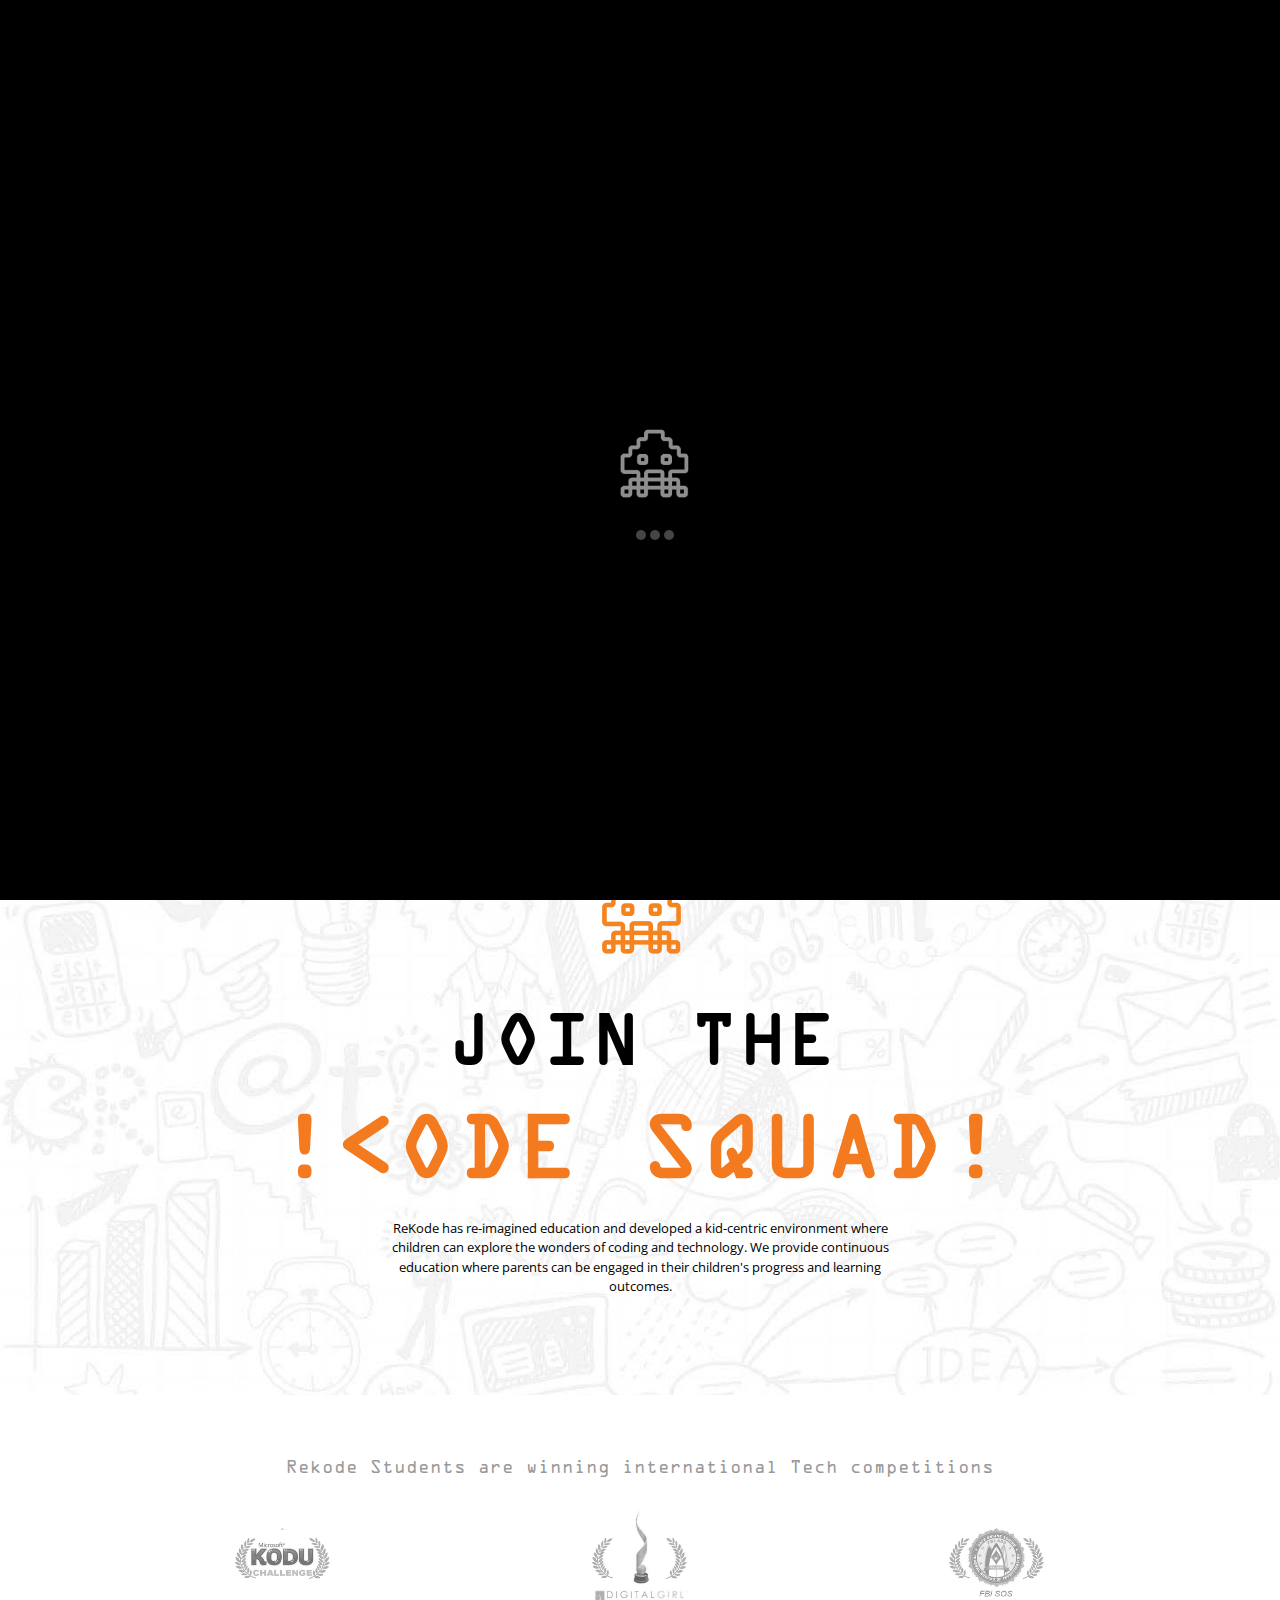
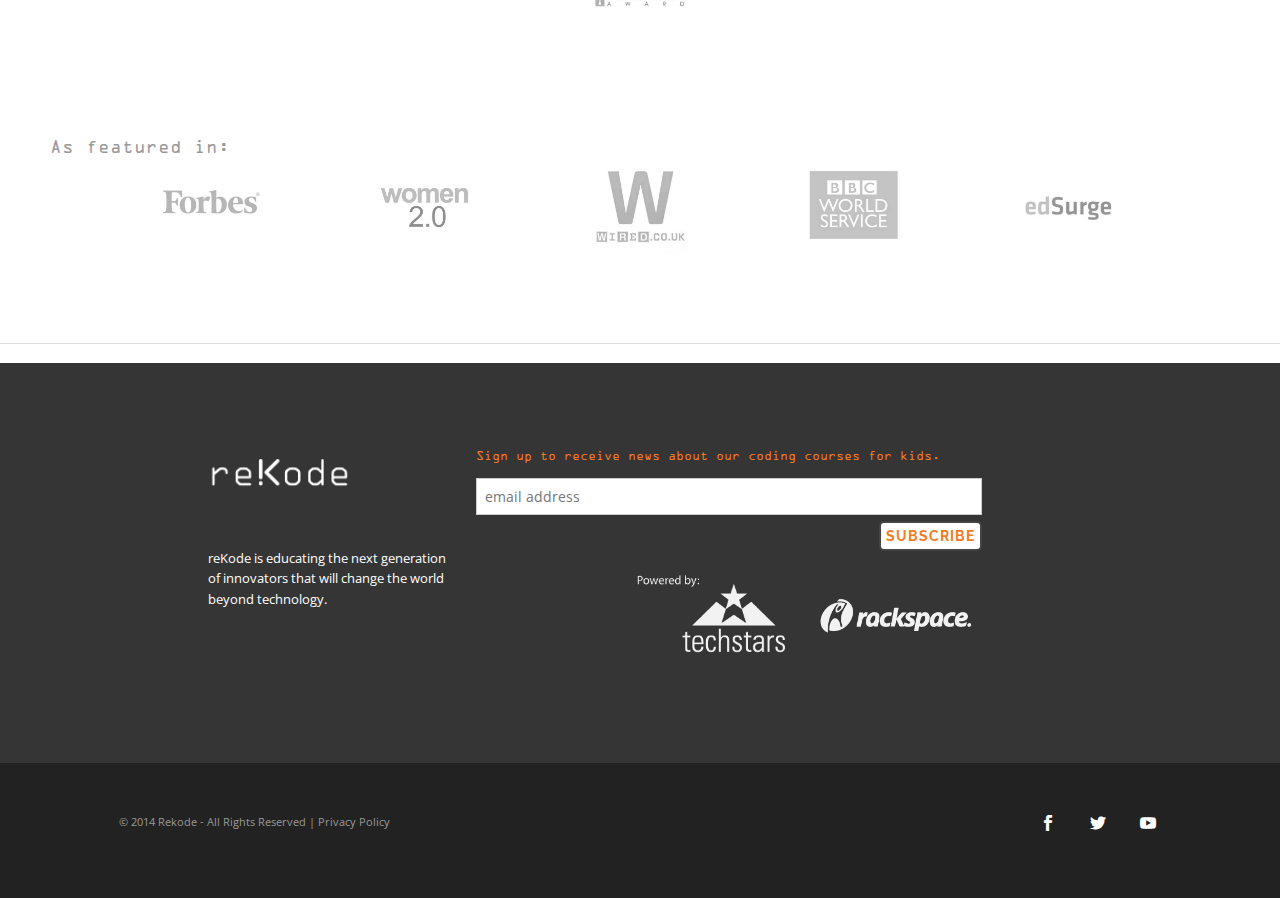
==== commit ae91a078: "Add powered by" ====
--- a/index.html
+++ b/index.html
@@ -4,7 +4,7 @@
 
     <meta charset="utf-8" />
     <meta name="viewport" content="width=device-width, initial-scale=1.0" />
-    <title>Rekode</title>
+    <title>::Rekode::</title>
     <link rel="shortcut icon" href="/favicon.ico" />
     
     <link rel="stylesheet" href="css/loader.css" />
@@ -38,8 +38,8 @@
   	
   		<div class="row">
   			<div class="medium-3 columns">
-  				<a class="logo-dark" href="index.html"><img alt="" src="img/logo-light3.png" class="REKODE" /></a>
-  				<a class="logo-light" href="index.html"><img alt="" src="img/logo-light3.png" class="REKODE" /></a>
+  				<a class="logo-dark" href="/"><img alt="" src="img/logo-light3.png" class="REKODE" /></a>
+  				<a class="logo-light" href="/"><img alt="" src="img/logo-light3.png" class="REKODE" /></a>
   			</div>
   			
   			<div class="medium-9 columns text-right">
@@ -73,10 +73,10 @@
 			</div>
 		</div>
 		<div class="row">
-			<div class="medium-2 columns text-center" >
+			<div class="medium-3 columns text-center" >
 				
 			</div>	
-			<div class="medium-7 medium-centered columns text-center" >
+			<div class="medium-5 medium-centered columns text-center" >
 				<br/><br/><br/>
 
 				<div class="box1">
@@ -92,13 +92,13 @@
 						<input type="email" value="" name="EMAIL" class="email" id="mce-EMAIL" placeholder="email address" required>
 					    <!-- real people should not fill this in and expect good things - do not remove this or risk form bot signups-->
 					    <div style="position: absolute; left: -5000px;"><input type="text" name="b_9cb65fc659241599ac84d0031_32d11edaf6" tabindex="-1" value=""></div>
-					    <input type="submit" value="Subscribe" name="subscribe" id="mc-embedded-subscribe" class="button button-default" style="background-color:white; padding:5px; margin-top:-10px;">
+					    <input type="submit" value="Sign Up" name="subscribe" id="mc-embedded-subscribe" class="button button-default" style="background-color:white; padding:5px; margin-top:-10px;">
 						</form>
 					</div>
 				</div>	
 			</div>
 
-			<div class="medium-2 columns text-center">
+			<div class="medium-3 columns text-center">
 				
 			</div>	 
 		</div>	
@@ -184,26 +184,29 @@
 				<p style="color:white; font-size:0.8em;">
 					reKode is educating the next generation of innovators that will change the world beyond technology.
 				</p><br/><br/>
+
+
 			</div>
 
 			<div class="medium-6 columns">
 
- <div class="text-orange rekode-font" style="font-size:0.7em;" >Sign up to receive news about our coding courses for kids.</div><br/>
-
-					<!-- Begin MailChimp Signup Form -->
-<div id="mc_embed_signup">
-<form action="//reKode.us3.list-manage.com/subscribe/post?u=9cb65fc659241599ac84d0031&amp;id=32d11edaf6" method="post" id="mc-embedded-subscribe-form" name="mc-embedded-subscribe-form" class="validate" target="_blank" novalidate>
-	
-	<input type="email" value="" name="EMAIL" class="email" id="mce-EMAIL" placeholder="email address" required>
-    <!-- real people should not fill this in and expect good things - do not remove this or risk form bot signups-->
-    <div style="position: absolute; left: -5000px;"><input type="text" name="b_9cb65fc659241599ac84d0031_32d11edaf6" tabindex="-1" value=""></div>
-    <div class="clear rekode-font"><input type="submit" value="Subscribe" name="subscribe" id="mc-embedded-subscribe" class="button text-orange" style="background-color:white; padding:5px; margin-top:-10px;"></div>
-</form>
-</div> 
-
-<!--End mc_embed_signup-->
-
-
+ 					<div class="text-orange rekode-font" style="font-size:0.7em;" >Sign up to receive news about our coding courses for kids.</div><br/>
+										<!-- Begin MailChimp Signup Form -->
+					<div id="mc_embed_signup">
+					<form action="//reKode.us3.list-manage.com/subscribe/post?u=9cb65fc659241599ac84d0031&amp;id=32d11edaf6" method="post" id="mc-embedded-subscribe-form" name="mc-embedded-subscribe-form" class="validate" target="_blank" novalidate>
+						
+						<input type="email" value="" name="EMAIL" class="email" id="mce-EMAIL" placeholder="email address" required>
+					    <!-- real people should not fill this in and expect good things - do not remove this or risk form bot signups-->
+					    <div style="position: absolute; left: -5000px;"><input type="text" name="b_9cb65fc659241599ac84d0031_32d11edaf6" tabindex="-1" value=""></div>
+					    <div class="clear rekode-font"><input type="submit" value="Subscribe" name="subscribe" id="mc-embedded-subscribe" class="button text-orange" style="background-color:white; padding:5px; margin-top:-10px;"></div>
+					</form>
+					</div> 
+					<!--End mc_embed_signup-->
+					<div style="float:right;">
+						<a href="http://www.rackspace.com/" style="width:35%; float:right;"><img src="img/poweredby2.png"> </a>
+					
+						<a href="http://www.techstars.com/" style="width:35%; float:right;"><img src="img/poweredby.png"> </a>
+					</div>
 			</div>
 			<div class="medium-2 columns">
 			</div>	
@@ -215,7 +218,11 @@
 		<div class="footer-lower">
 			<div class="row">
 				<div class="medium-7 columns">
-					<span>© 2014 Rekode  - All Rights Reserved</span>
+					<span>© 2014 Rekode  - All Rights Reserved | </span>  
+					<span><a href="/privacy.html" class="text-white">Privacy Policy</a></span>
+
+					
+
 				</div>
 				
 				<div class="medium-5 columns text-right">
@@ -266,6 +273,18 @@
 });
 </script>
 
+<!-- Start Visual Website Optimizer Asynchronous Code -->
+<script type='text/javascript'>
+var _vwo_code=(function(){
+var account_id=89445,
+settings_tolerance=2000,
+library_tolerance=2500,
+use_existing_jquery=false,
+// DO NOT EDIT BELOW THIS LINE
+f=false,d=document;return{use_existing_jquery:function(){return use_existing_jquery;},library_tolerance:function(){return library_tolerance;},finish:function(){if(!f){f=true;var a=d.getElementById('_vis_opt_path_hides');if(a)a.parentNode.removeChild(a);}},finished:function(){return f;},load:function(a){var b=d.createElement('script');b.src=a;b.type='text/javascript';b.innerText;b.onerror=function(){_vwo_code.finish();};d.getElementsByTagName('head')[0].appendChild(b);},init:function(){settings_timer=setTimeout('_vwo_code.finish()',settings_tolerance);this.load('//dev.visualwebsiteoptimizer.com/j.php?a='+account_id+'&u='+encodeURIComponent(d.URL)+'&r='+Math.random());var a=d.createElement('style'),b='body{opacity:0 !important;filter:alpha(opacity=0) !important;background:none !important;}',h=d.getElementsByTagName('head')[0];a.setAttribute('id','_vis_opt_path_hides');a.setAttribute('type','text/css');if(a.styleSheet)a.styleSheet.cssText=b;else a.appendChild(d.createTextNode(b));h.appendChild(a);return settings_timer;}};}());_vwo_settings_timer=_vwo_code.init();
+</script>
+<!-- End Visual Website Optimizer Asynchronous Code -->
+
 
   </body>
 </html>
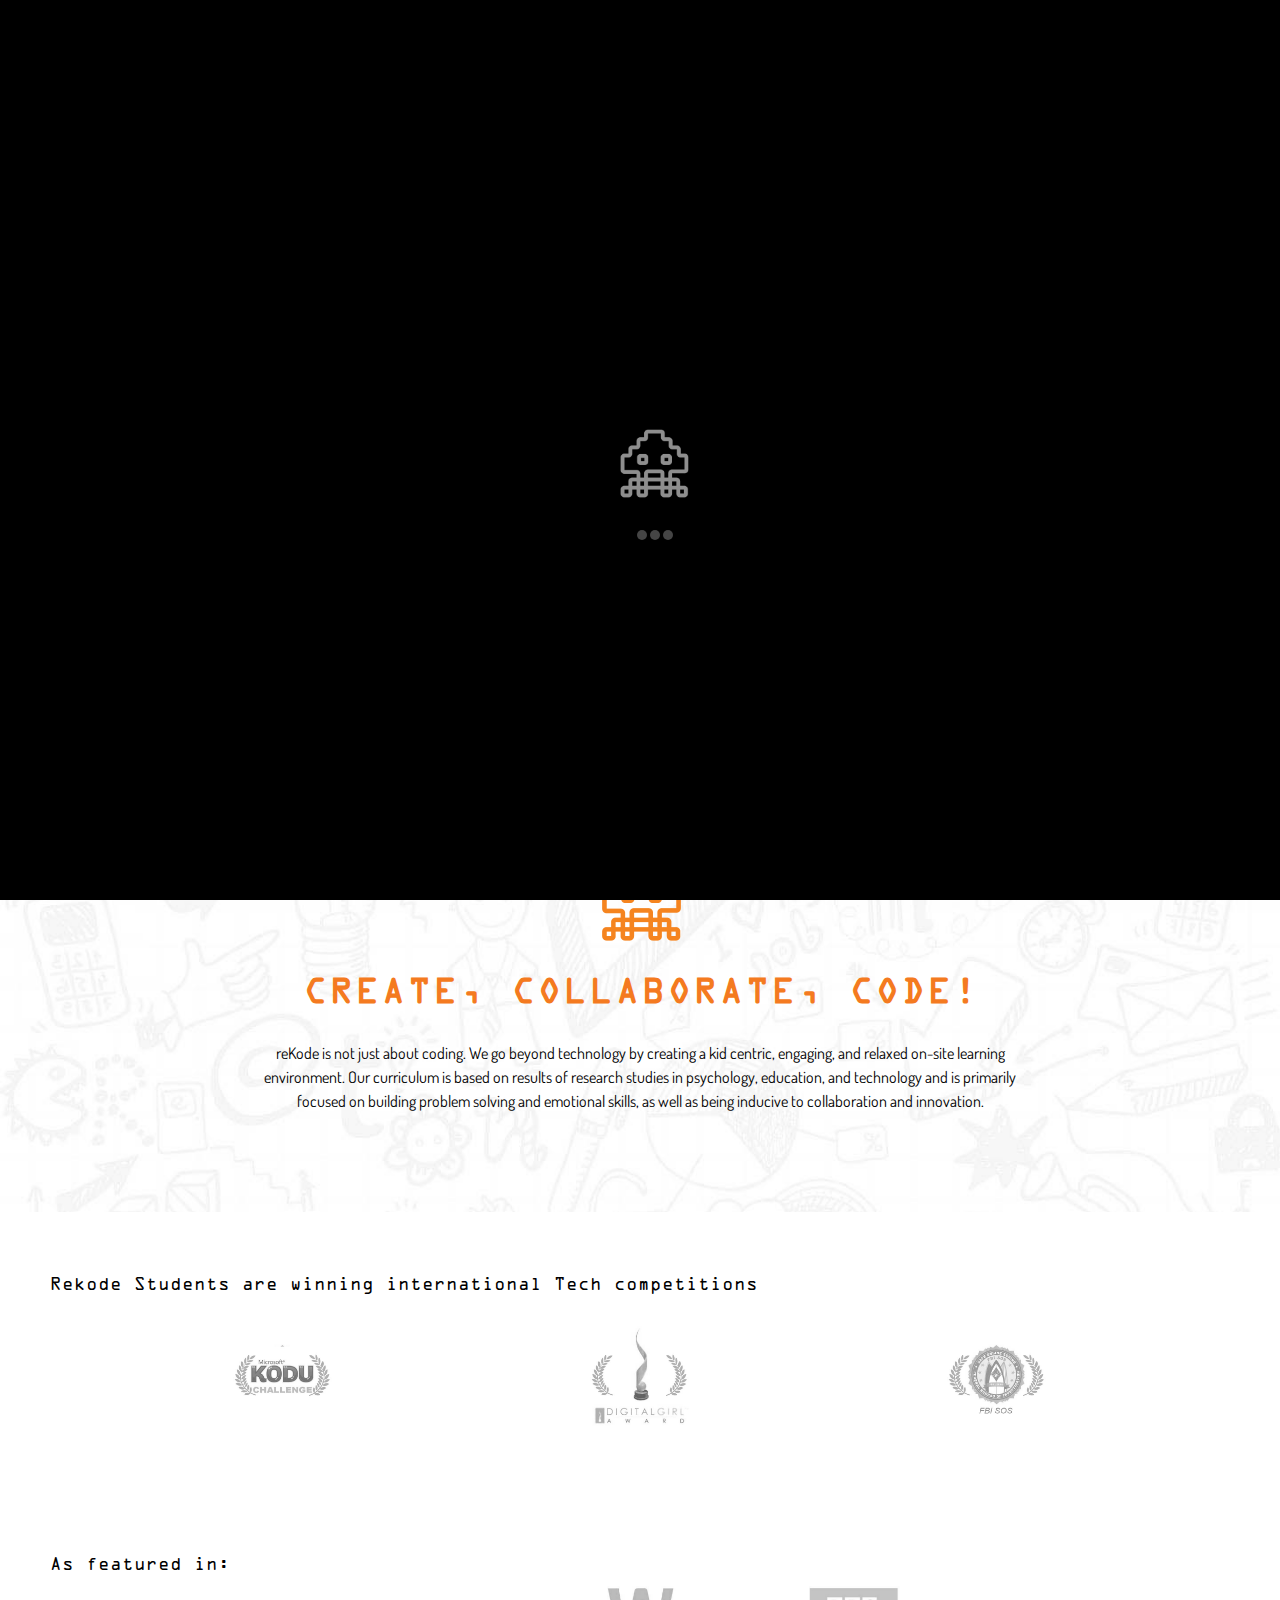
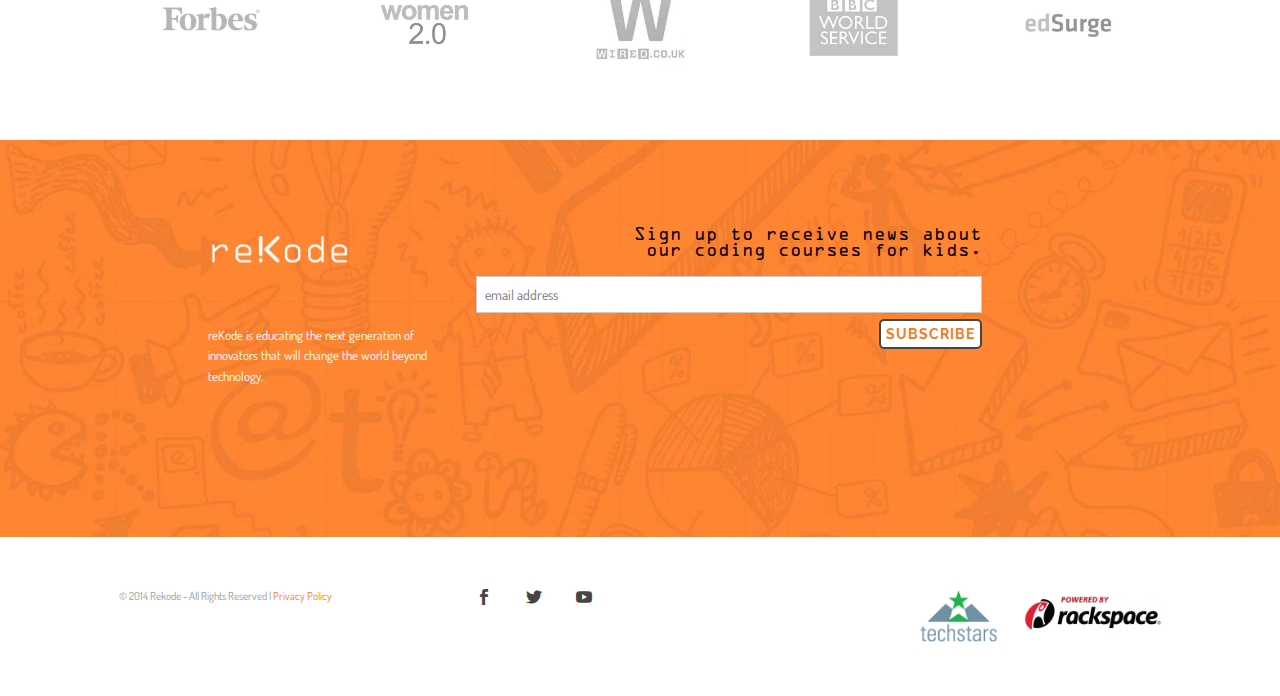
==== commit 418558fb: "Update footer" ====
--- a/index.html
+++ b/index.html
@@ -4,7 +4,7 @@
 
     <meta charset="utf-8" />
     <meta name="viewport" content="width=device-width, initial-scale=1.0" />
-    <title>::Rekode::</title>
+    <title>=Rekode=</title>
     <link rel="shortcut icon" href="/favicon.ico" />
     
     <link rel="stylesheet" href="css/loader.css" />
@@ -24,7 +24,34 @@
 		<link rel="stylesheet" type="text/css" href="css/slick.css"/>
 
   </head>
+
   <body>
+
+<!-- GOOGLE ANALYTICS -->
+    <script>(function(i,s,o,g,r,a,m){i['GoogleAnalyticsObject']=r;i[r]=i[r]||function(){(i[r].q=i[r].q||[]).push(arguments)},i[r].l=1*new Date();a=s.createElement(o),m=s.getElementsByTagName(o)[0];a.async=1;a.src=g;m.parentNode.insertBefore(a,m)})(window,document,'script','//www.google-analytics.com/analytics.js','ga');ga('require', 'linker');ga('linker:autoLink', ['rekode.com']);ga('create', 'UA-45751056-1', 'auto', {'allowLinker': true});ga('send', 'pageview');</script>
+
+<!-- END GOOGLE ANALYTICS -->
+
+<!-- ADROLL PIXEL -->
+    <script type="text/javascript">
+adroll_adv_id = "FZ6BB7ZHT5DEXJFYSG4DAN";
+adroll_pix_id = "WFHBQ7VLZ5C4FHM5L45D4D";
+(function () {
+var oldonload = window.onload;
+window.onload = function(){
+   __adroll_loaded=true;
+   var scr = document.createElement("script");
+   var host = (("https:" == document.location.protocol) ? "https://s.adroll.com" : "http://a.adroll.com");
+   scr.setAttribute('async', 'true');
+   scr.type = "text/javascript";
+   scr.src = host + "/j/roundtrip.js";
+   ((document.getElementsByTagName('head') || [null])[0] ||
+    document.getElementsByTagName('script')[0].parentNode).appendChild(scr);
+   if(oldonload){oldonload()}};
+}());
+</script> 
+<!-- END ADROLL PIXEL -->
+
   <div class="loader">
 		<div class="bubblingG">
 			<img src="img/si03.png" style="width:200px;" />
@@ -108,19 +135,26 @@
     
 	<section class="divider-background background-parallax">
 	
-		<div class="overlay background-dark-greyX"></div>
+		<div class="overlay background-white"></div>
 		<img alt="Header Background" class="background-image" src="img/hero15b.jpg" />	
 		<div class="row">
 			<div class="medium-12 medium-centered columns text-center">
-				<img src="img/inv2-orange.png" style="width:100px;"/><br/><br/><br/>
-				<h2 class="text-black rekode-font" style="font-size:4em;">Join the </h2>
-				<h2 class="text-orange rekode-font" style="font-size:5em;">!&#60;ode Squad!</h2>
-			</div>
-		</div>
-		<div class="row">
-			<div class="medium-6 medium-centered columns text-center">
-				<p class="text-black" style="font-size:0.8em; line-height:1.5em;">
-					ReKode has re-imagined education and developed a kid-centric environment where children can explore the wonders of coding and technology. We provide continuous education where parents can be engaged in their children's progress and learning outcomes.
+				<img src="img/inv2-orange.png" style="width:100px;"/><br/><br/>
+				<!-- <h2 class="text-black rekode-font" style="font-size:3em;">Create</h2>
+				<h2 class="text-orange rekode-font" style="font-size:3em;">Collaborate</h2>
+				<h2 class="text-black rekode-font" style="font-size:3em;">Code!</h2> -->
+
+			
+				<h2 class="text-orange rekode-font" style="font-size:2em;">Create, Collaborate, Code!</h2>
+		
+				<br/>
+
+			</div>
+		</div>
+		<div class="row">
+			<div class="medium-9 medium-centered columns text-center">
+				<p class="text-black" style="font-size:1em; line-height:1.5em;">
+					reKode is not just about coding. We go beyond technology by creating a kid centric, engaging, and relaxed on-site learning environment. Our curriculum is based on results of research studies in psychology, education, and technology and is primarily focused on building problem solving and emotional skills, as well as being inducive to collaboration and innovation.
 				</p>
 				
 			</div>	
@@ -129,19 +163,19 @@
 	</section>
 	
 	<section class="section-medium"><!--begin clients-->
-		<div style="padding:0 50px; text-align:center;" class="rekode-font">Rekode Students are winning international Tech competitions
+		<div style="padding:0 50px;" class="rekode-font text-black">Rekode Students are winning international Tech competitions
 		</div>
 		<br/><br/>
 		<div class="row">
 			<div class="medium-4 columns" style="text-align:center;">
-				<a href="" target="blank"><img alt="Client Logo" src="img/logos/gray/aw-kodu2.jpg" style="width:100px;"/></a>
+				<a href="https://www.imaginecup.com/content/details/1142#?fbid=JbCCWYtSRBz" target="blank"><img alt="Client Logo" src="img/logos/gray/aw-kodu2.jpg" style="width:100px;"/></a>
 			</div>
 			<div class="medium-4 columns" style="text-align:center;">
-				<a href="" target="blank"><img alt="Client Logo" src="img/logos/gray/aw-digitalgirl2.jpg" style="width:100px; align:text-center;" /></a>
+				<a href="http://www.redmond-reporter.com/news/232917471.html?mobile=true" target="blank"><img alt="Client Logo" src="img/logos/gray/aw-digitalgirl2.jpg" style="width:100px; align:text-center;" /></a>
 			</div>
 			
 			<div class="medium-4 columns" style="text-align:center;">
-				<a href="" target="blank"><img alt="Client Logo" src="img/logos/gray/aw-fbi2.jpg" style="width:100px;"/></a>
+				<a href="http://ambassadorblogiceland.blogspot.com/2012/08/young-icelander-wins-us-contest.html" target="blank"><img alt="Client Logo" src="img/logos/gray/aw-fbi2.jpg" style="width:100px;"/></a>
 			</div>
 		</div>
 	</section><!--end of clients-->
@@ -149,7 +183,7 @@
 	
 	<section class="section-medium"><!--begin clients-->
 
-				<div style="padding:0 50px;" class="rekode-font">As featured in:</div>
+				<div style="padding:0 50px;" class="rekode-font text-black">As featured in:</div>
 		<div class="row">
 
 			<div class="clients-slider">
@@ -166,14 +200,14 @@
 	
 	</section><!--end of clients-->
 
-	<hr/>
-
-
-
-
-	
-	<footer class="dark">
-		
+
+
+
+
+
+	
+	<footer class="divider-background background-parallax">
+		<img alt="Header Background" class="background-image" src="img/hero15.jpg" />
 		<div class="row">
 			<div class="medium-1 columns">
 				&nbsp;
@@ -190,7 +224,11 @@
 
 			<div class="medium-6 columns">
 
- 					<div class="text-orange rekode-font" style="font-size:0.7em;" >Sign up to receive news about our coding courses for kids.</div><br/>
+ 					<div class="text-black rekode-font text-right" style="font-size:1em;" >
+ 					Sign up to receive news about <br/>
+ 					our coding courses for kids.
+ 					</div>
+ 					<br/>
 										<!-- Begin MailChimp Signup Form -->
 					<div id="mc_embed_signup">
 					<form action="//reKode.us3.list-manage.com/subscribe/post?u=9cb65fc659241599ac84d0031&amp;id=32d11edaf6" method="post" id="mc-embedded-subscribe-form" name="mc-embedded-subscribe-form" class="validate" target="_blank" novalidate>
@@ -202,11 +240,7 @@
 					</form>
 					</div> 
 					<!--End mc_embed_signup-->
-					<div style="float:right;">
-						<a href="http://www.rackspace.com/" style="width:35%; float:right;"><img src="img/poweredby2.png"> </a>
 					
-						<a href="http://www.techstars.com/" style="width:35%; float:right;"><img src="img/poweredby.png"> </a>
-					</div>
 			</div>
 			<div class="medium-2 columns">
 			</div>	
@@ -215,23 +249,28 @@
 			
 		</div>
 		
-		<div class="footer-lower">
+		<div class="footer-lower" style="background-color:white;">
 			<div class="row">
-				<div class="medium-7 columns">
+				<div class="medium-4 columns">
 					<span>© 2014 Rekode  - All Rights Reserved | </span>  
-					<span><a href="/privacy.html" class="text-white">Privacy Policy</a></span>
-
-					
+					<span><a href="/privacy.html" class="text-orange">Privacy Policy</a></span>
 
 				</div>
-				
-				<div class="medium-5 columns text-right">
+				<div class="medium-2 columns text-left">
 					<ul class="social-profiles">
 						<li><a href="https://www.facebook.com/reKodeEducation"><i class="icon social_facebook"></i></a></li>
 						<li><a href="https://twitter.com/reKode"><i class="icon social_twitter"></i></a></li>
 						<li><a href="http://www.youtube.com/user/reKodeEducation/"><i class="icon social_youtube"></i></a></li>
 					</ul>
 				</div>
+				<div class="medium-6 columns text-left">
+					<div style="float:right; background-color:white;">
+						<a href="http://www.rackspace.com/" style="width:30%; float:right;"><img src="img/rackspacelogo.png"></a>
+					
+						<a href="http://www.techstars.com/" style="width:20%; float:right;"><img src="img/techstarlogo.png"> </a>
+					</div>
+				</div>
+
 			</div>
 		</div>	
 	</footer>
@@ -252,16 +291,8 @@
       $(document).foundation();
     </script>
 
-    <script>
-  (function(i,s,o,g,r,a,m){i['GoogleAnalyticsObject']=r;i[r]=i[r]||function(){
-  (i[r].q=i[r].q||[]).push(arguments)},i[r].l=1*new Date();a=s.createElement(o),
-  m=s.getElementsByTagName(o)[0];a.async=1;a.src=g;m.parentNode.insertBefore(a,m)
-  })(window,document,'script','//www.google-analytics.com/analytics.js','ga');
-
-  ga('create', 'UA-45751056-1', 'auto');
-  ga('send', 'pageview');
-
-</script>
+
+
 
 
 <script type="text/javascript">
@@ -272,6 +303,23 @@
 	});
 });
 </script>
+
+<!-- Google Code for Remarketing Tag -->
+<script type="text/javascript">
+/* <![CDATA[ */
+var google_conversion_id = 984033698;
+var google_custom_params = window.google_tag_params;
+var google_remarketing_only = true;
+/* ]]> */
+</script>
+<script type="text/javascript" src="//www.googleadservices.com/pagead/conversion.js">
+</script>
+<noscript>
+<div style="display:inline;">
+<img height="1" width="1" style="border-style:none;" alt="" src="//googleads.g.doubleclick.net/pagead/viewthroughconversion/984033698/?value=0&amp;guid=ON&amp;script=0"/>
+</div>
+</noscript>
+<!-- END Google Code for Remarketing Tag -->
 
 <!-- Start Visual Website Optimizer Asynchronous Code -->
 <script type='text/javascript'>
@@ -287,4 +335,15 @@
 
 
   </body>
+  <!-- Start of Async HubSpot Analytics Code -->
+<script type="text/javascript">
+(function(d,s,i,r) {
+if (d.getElementById(i)){return;}
+var n=d.createElement(s),e=d.getElementsByTagName(s)[0];
+n.id=i;n.src='//js.hs-analytics.net/analytics/'+(Math.ceil(new Date()/r)*r)+'/438484.js';
+e.parentNode.insertBefore(n, e);
+})(document,"script","hs-analytics",300000);
+</script>
+<!-- End of Async HubSpot Analytics Code --> 
+
 </html>
--- a/css/style.css
+++ b/css/style.css
@@ -1,7 +1,9 @@
 /********** GENERAL STYLES **********/
 
-body{ font-family: "Open Sans", "Helvetica Neue", "Helvetica", Helvetica, Arial, sans-serif; -webkit-font-smoothing: antialiased; }
-h1, h2, h3, h4, h5, h6{ font-family: "Raleway","Open Sans", "Helvetica Neue", "Helvetica", Helvetica, Arial, sans-serif; text-transform: uppercase; font-weight: bold; }
+@import url(http://fonts.googleapis.com/css?family=Dosis:400,600);
+
+body{ font-family: "Dosis", "Helvetica Neue", "Helvetica", Helvetica, Arial, sans-serif; -webkit-font-smoothing: antialiased; font-weight:400;}
+h1, h2, h3, h4, h5, h6{ font-family: "Dosis","Open Sans", "Helvetica Neue", "Helvetica", Helvetica, Arial, sans-serif; text-transform: uppercase; font-weight: 600; }
 h2{ letter-spacing: 3px; margin-right: -3px; }
 h3{ letter-spacing: 3px; margin-right: -3px; }
 h6{ font-size: 14px; letter-spacing: 2px; margin-right: -2px; }
@@ -60,6 +62,10 @@
 .background-mid-grey{ background: #f3f3f3; }
 .background-highlight{ background: #345b8f; }
 .background-orange{ background: #F5841F; }
+.background-lemon{ background: #E8DC00; }
+.background-black{ background: #000; }
+
+
 
 /********** TYPOGRAPHY **********/
 
@@ -424,7 +430,7 @@
 
 textarea{ background: #fff; width: 100%; border: none; padding: 11px; margin-top: 11px; font-size: 13px; 	}
 
-input[type="text"]{ background: #fff; border: none; padding: 17px; font-size: 13px; -webkit-appearance: none; width: 48%; height: 40px; }
+input[type="text"]{ background: #fff; border: none; padding: 17px; font-size: 13px; -webkit-appearance: none; width: 48%; height: 100%; }
 form input[type="text"]{ float: left; }
 form input[type="text"]:last-child{ float: right; }
 input[type="submit"]{ float: right; }
--- a/css/rekode.css
+++ b/css/rekode.css
@@ -47,7 +47,7 @@
 .box1{
 padding:30px 40px 5px 40px; 
 width:100%; 
-background-color:rgba(245,132,31, 0.5);
+background-color:rgba(0,0,0, 0.4);
 margin-right:10px; 
 border-radius: 20px;
 border: 1px solid #FFF;
@@ -55,12 +55,12 @@
 }
 .box-text{
 	text-shadow: 2px 1px 5px #000;
-	font-size:1.3em; 
+	font-size:1em; 
 	line-height:1em;
 	color:white;
 	
 }
 
+.dense{line-height:1.1em; font-size:1.2em;}
 
 
-
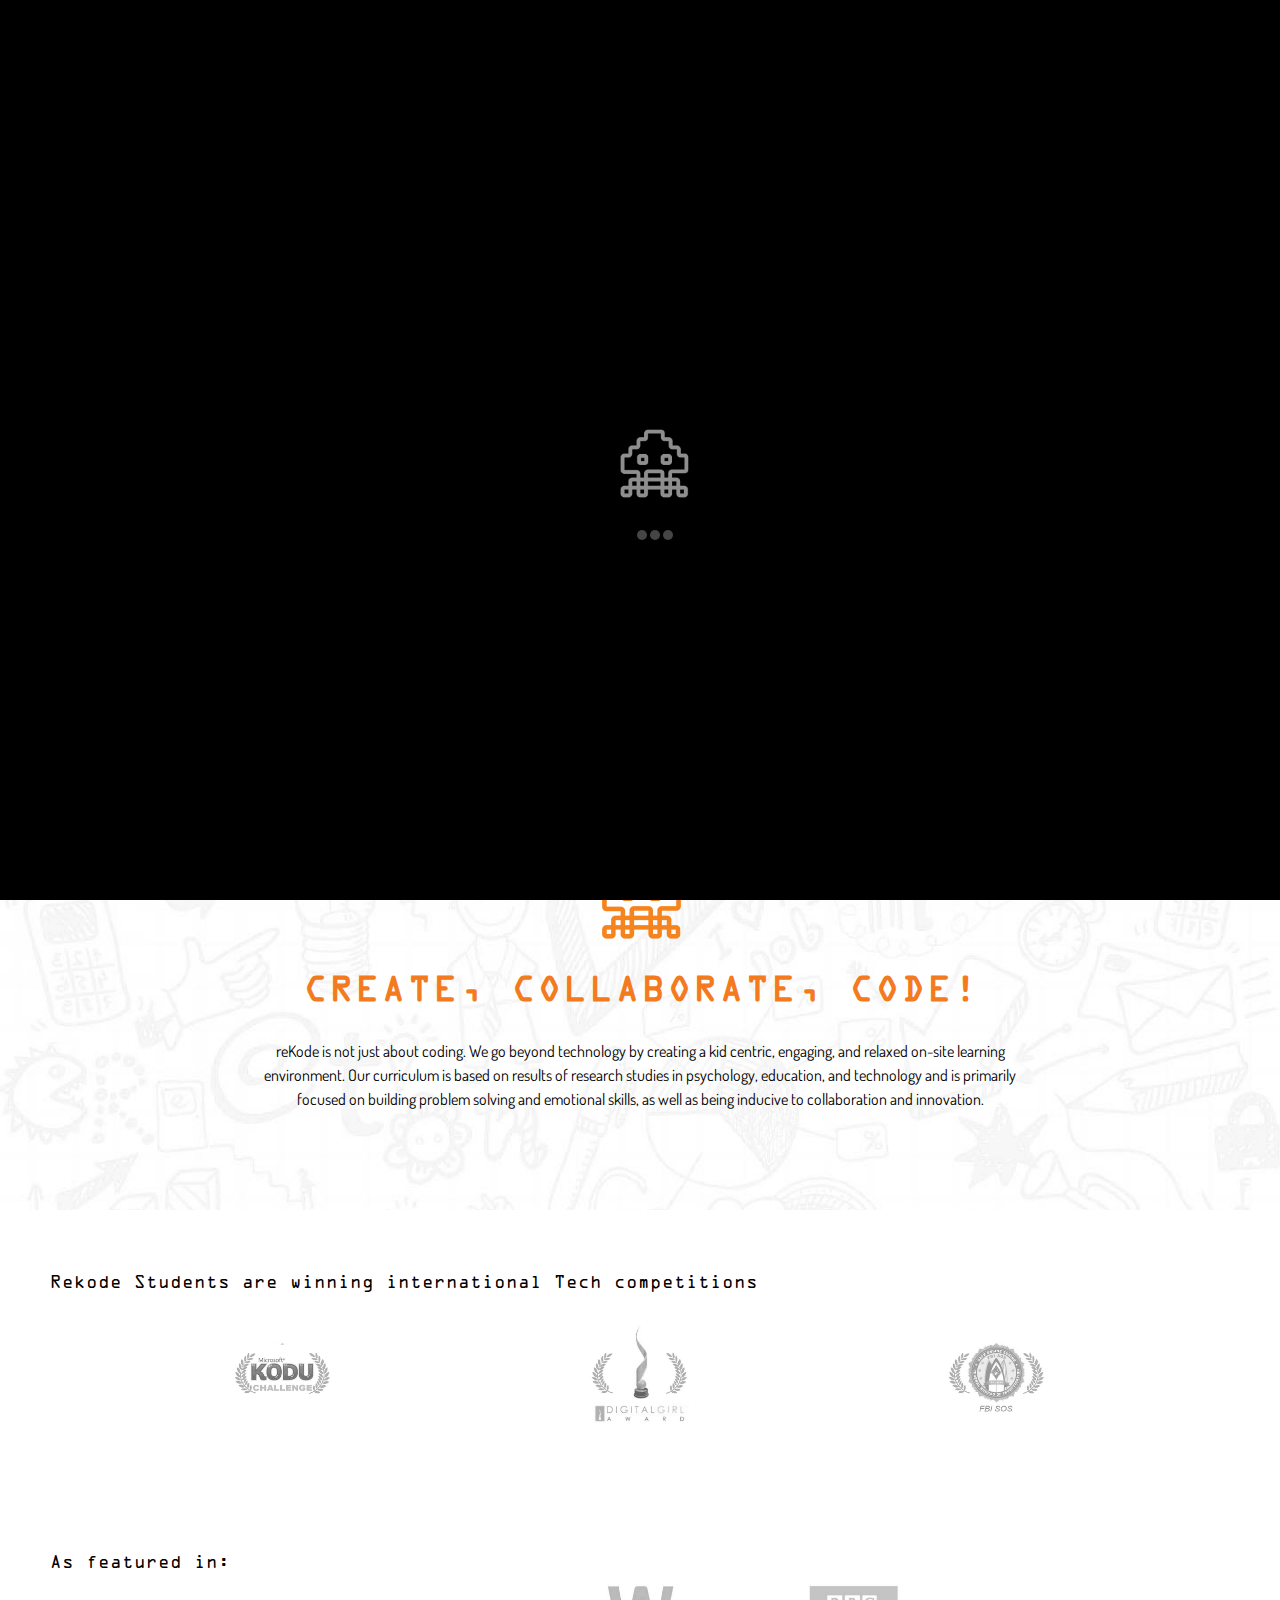
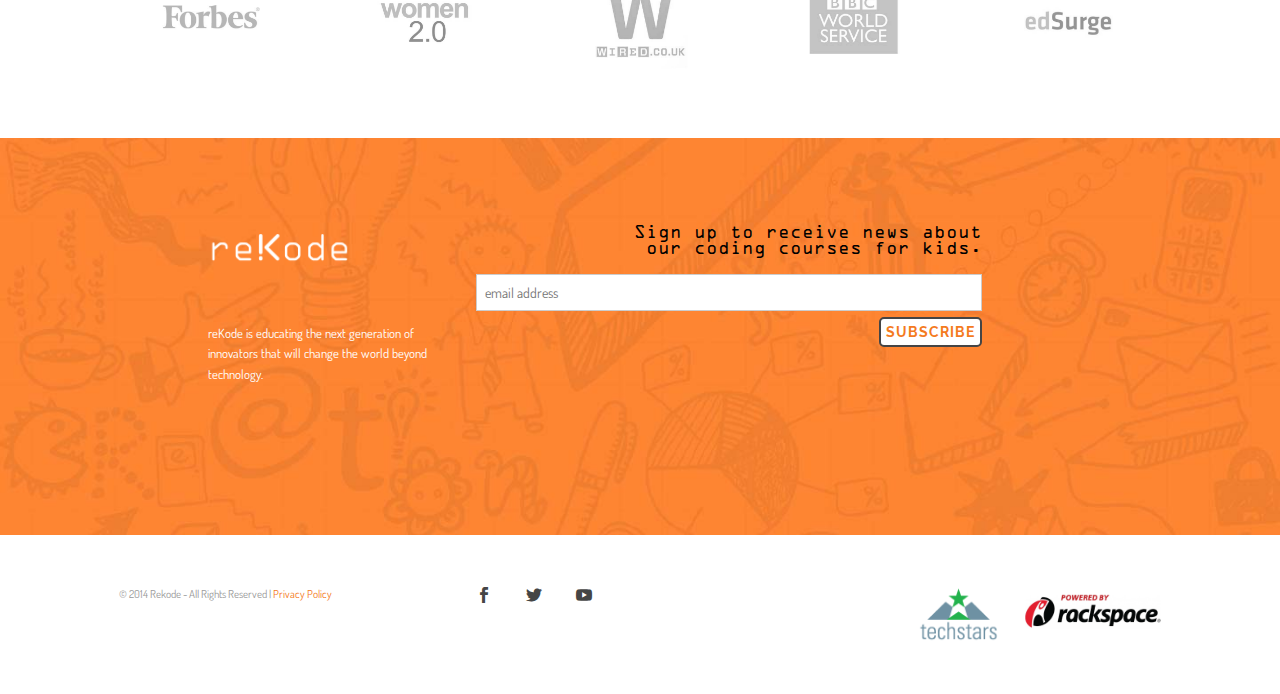
==== commit b371929d: "add metatags" ====
--- a/index.html
+++ b/index.html
@@ -3,10 +3,18 @@
   <head>
 
     <meta charset="utf-8" />
+    <title>Rekode</title>
+
     <meta name="viewport" content="width=device-width, initial-scale=1.0" />
-    <title>=Rekode=</title>
+    <meta name="keywords" content="Coding, kids, learn, code, html, courses, create, collaborate, create, children">
+    <meta name="language" content="english">
+    <meta property="og:title" content="Rekode: Create, Collaborate, Code">
+    <meta property="og:type" content="website">
+    <meta property="og:url" content="http://www.rekode.com/">
+    <meta property="og:description" content="reKode is not just about coding. We go beyond technology by creating a kid centric, engaging, and relaxed on-site learning environment. Our curriculum is based on results of research studies in psychology, education, and technology and is primarily focused on building problem solving and emotional skills, as well as being inducive to collaboration and innovation.">
+
+    
     <link rel="shortcut icon" href="/favicon.ico" />
-    
     <link rel="stylesheet" href="css/loader.css" />
     <link rel="stylesheet" href="css/foundation.css" />
     <link rel="stylesheet" href="css/animate.min.css" />
